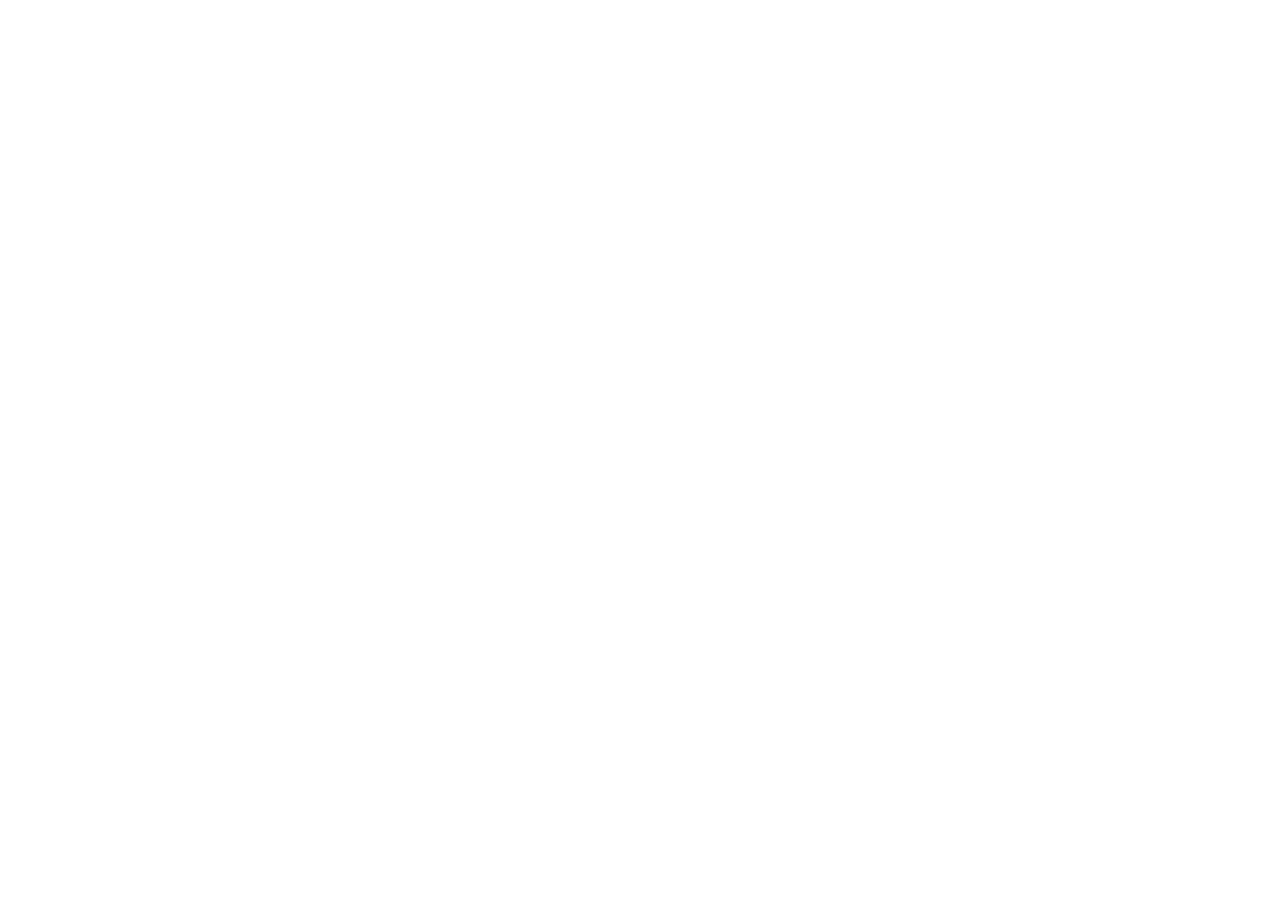
==== index.html @ 4b36a9f8 "Start_Project" ====
<!DOCTYPE html>
<html lang="ru">
<head>
    <meta charset="UTF-8">
    <meta name="SMALL-CAR-SHOP" content="CAR, SHOP">
    <title>SMALL CAR SHOP</title>
    <link rel="stylesheet" type="text/css" href="style.css">
    <link type="image/png" sizes="16x16" rel="icon" href="./assets/icons/icons8-car-16.png">
    <script src="index.js"></script>
</head>

<body>
    
</body>
</html>
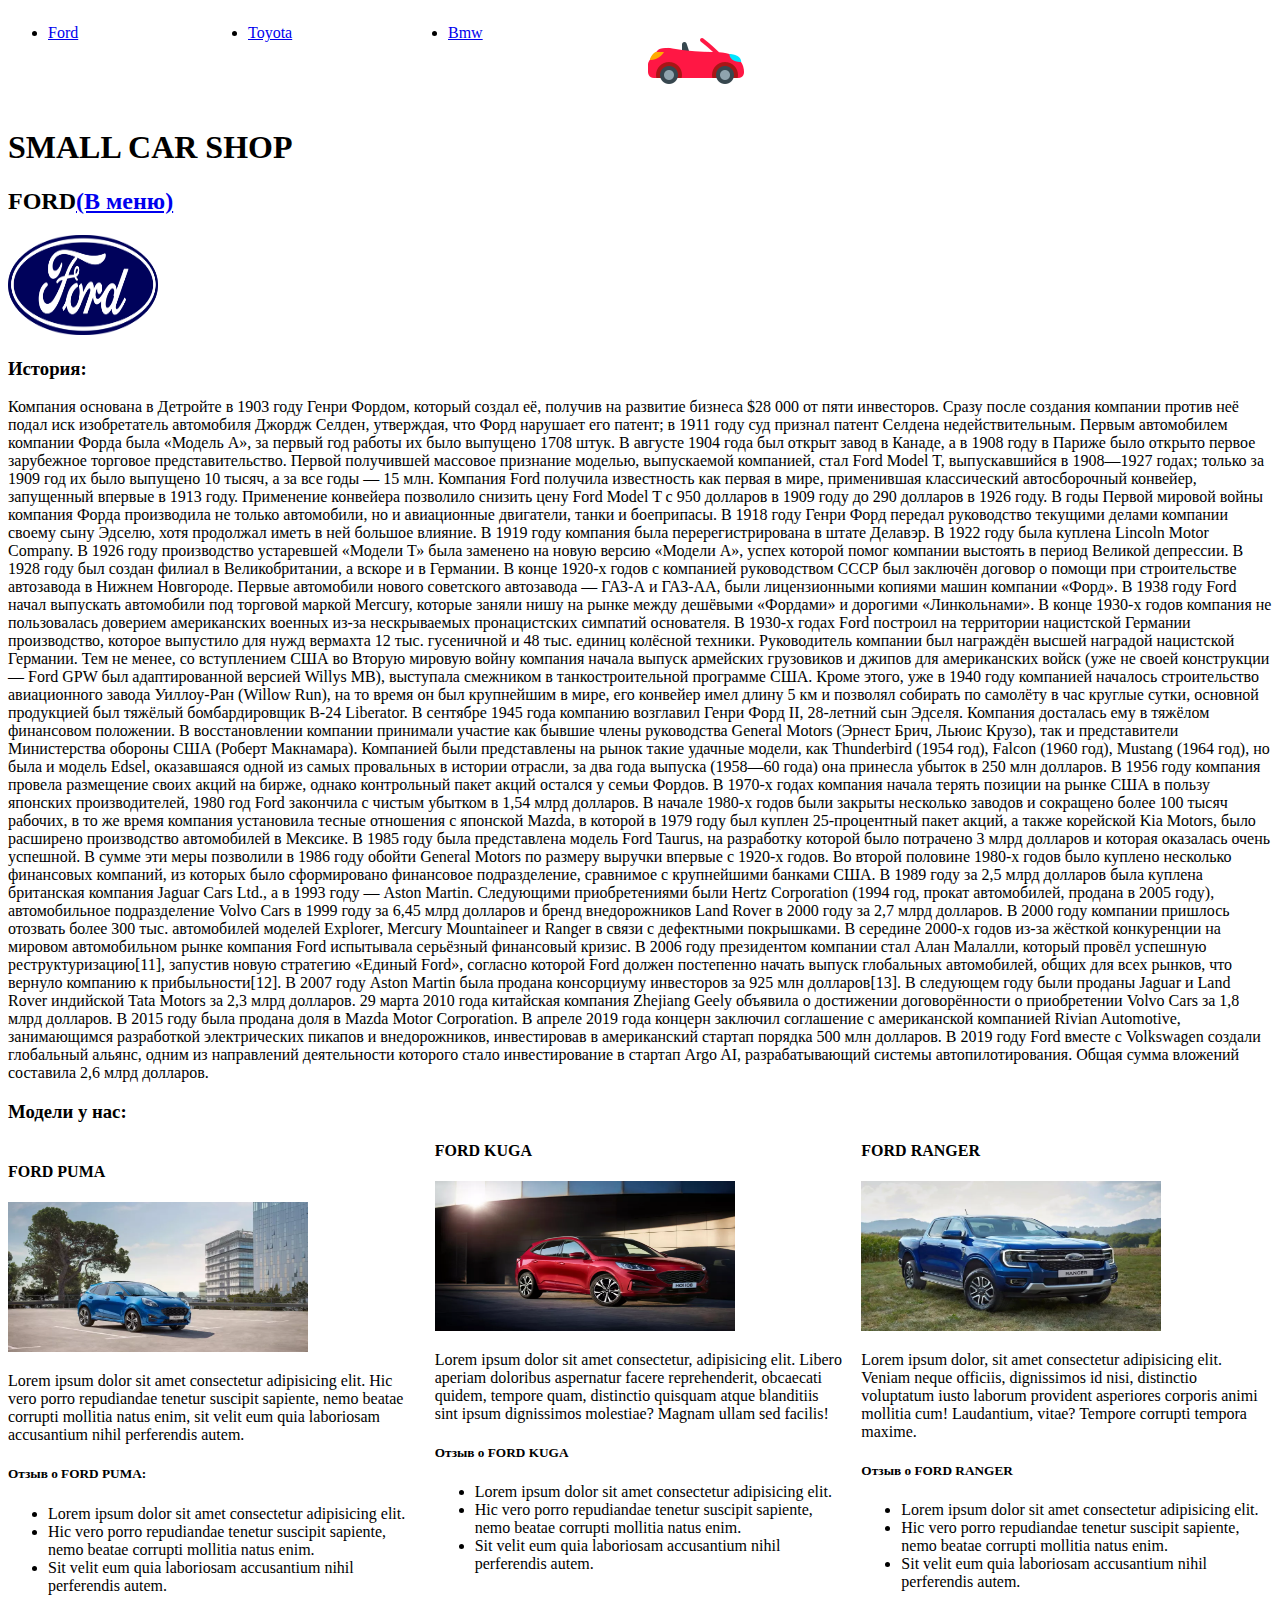
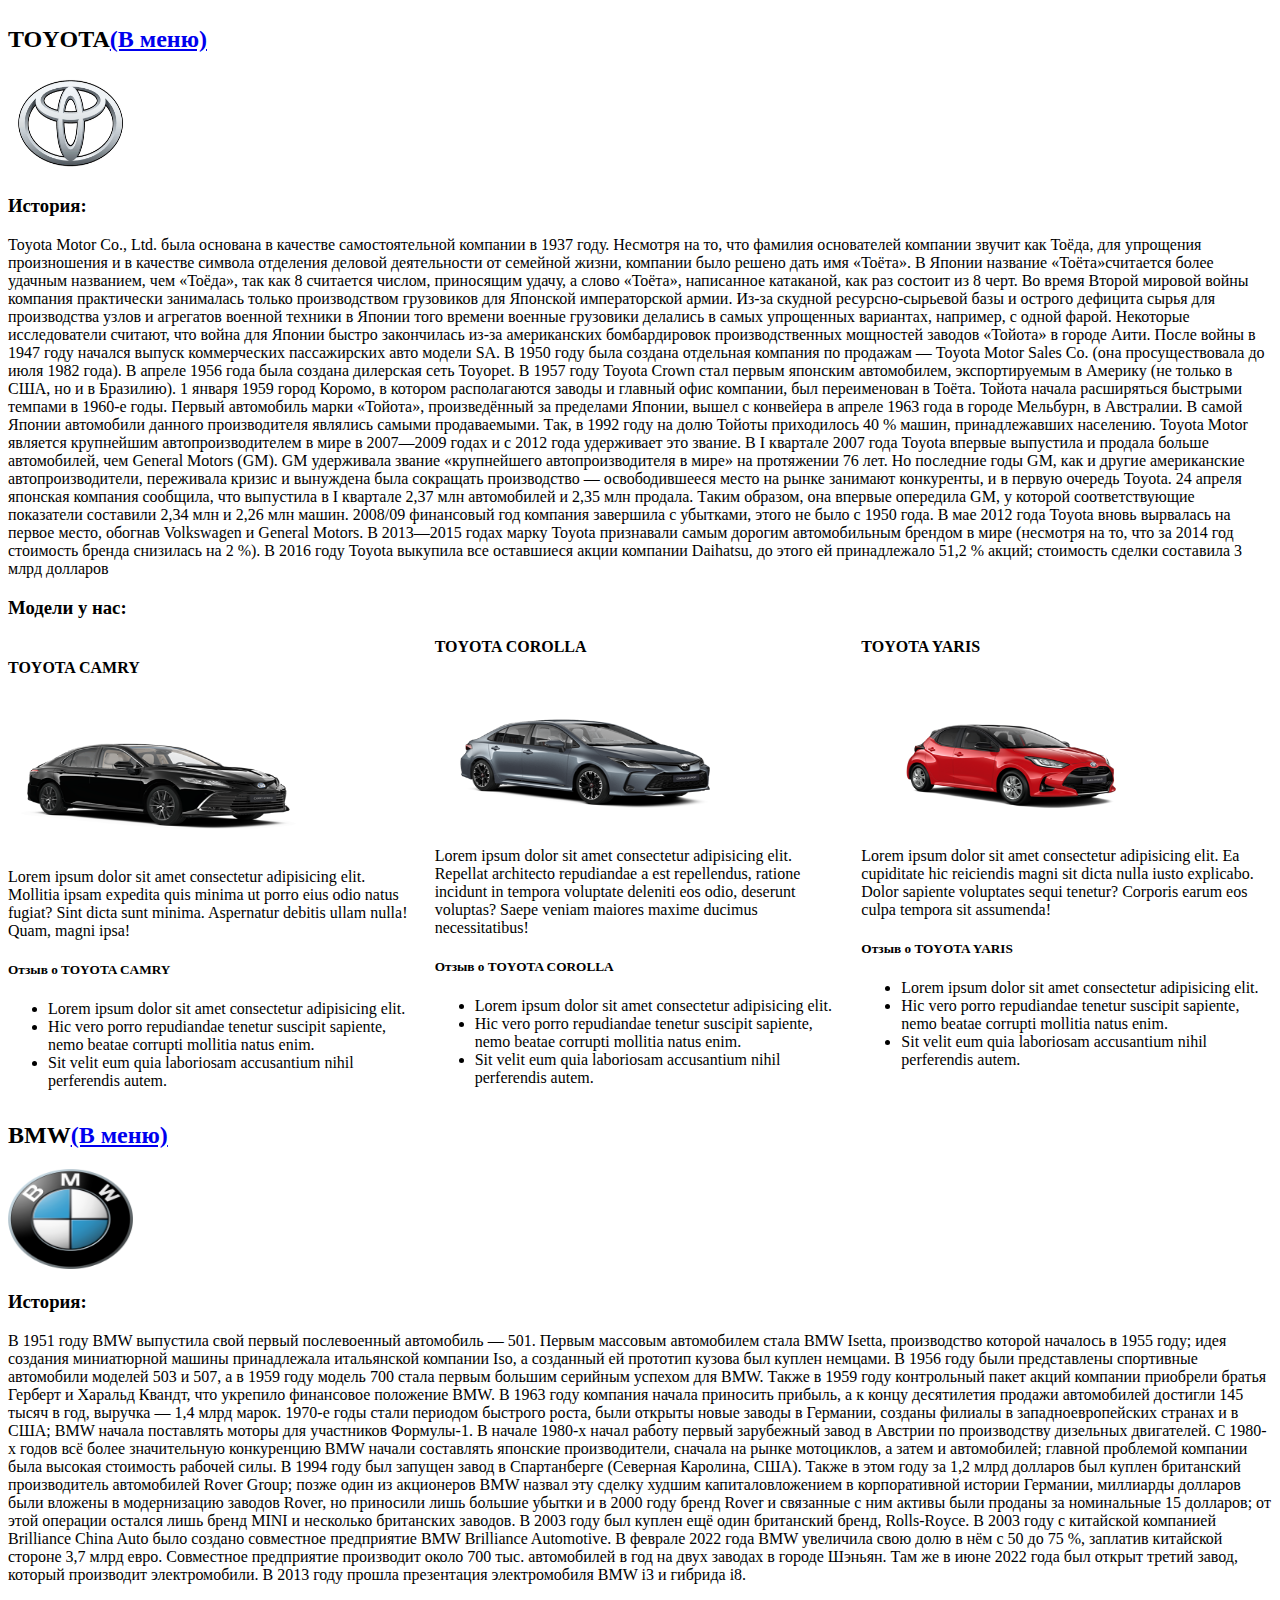
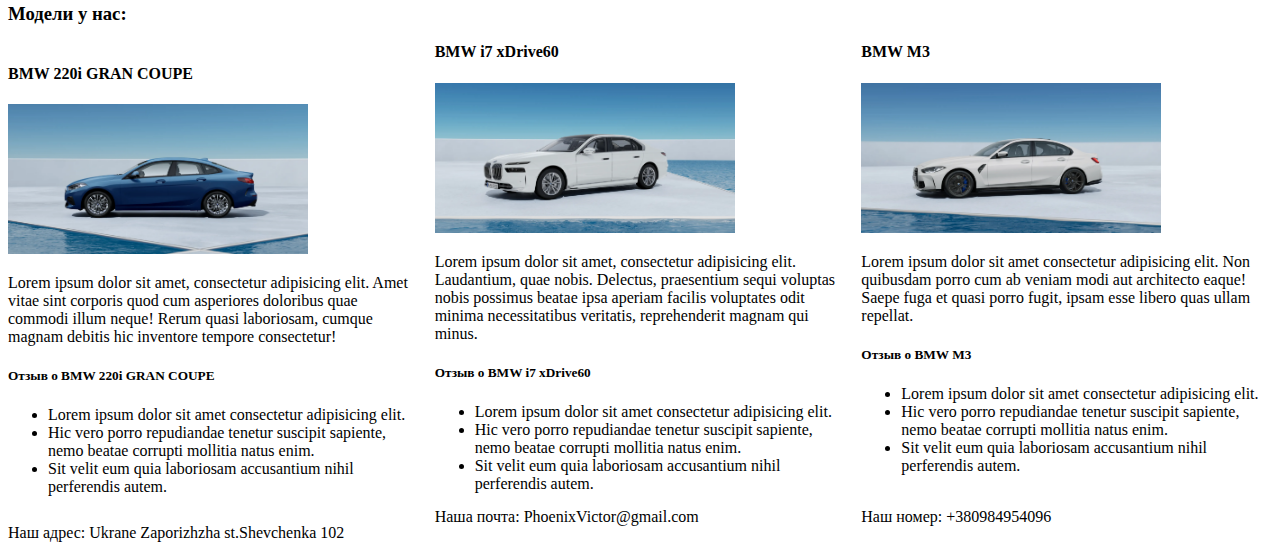
==== commit 1025a14d: "HTML main build" ====
--- a/index.html
+++ b/index.html
@@ -11,5 +11,231 @@
 
 <body>
     
+    <header class="Header">
+        <menu id="menu" class="Menu">
+            <li><a href="#h2_Ford">Ford</a></li>
+            <li><a href="#h2_Toyota">Toyota</a></li>
+            <li><a href="#h2_Bmw">Bmw</a></li>
+        </menu>
+        <aside><img src="./assets/images/icons8-car-96.png" alt="red car"></aside>
+    </header>
+
+    <main>
+        <h1>SMALL CAR SHOP</h1>
+        <article>
+            <h2 id="h2_Ford">FORD<a href="#menu">(В меню)</a></h2>
+            <div>
+                <img src="./assets/images/ford.png" alt="logo Ford"
+                width="150"
+                height="100">
+            </div>
+            <Section>
+                <h3 >История:</h3>
+                <p >Компания основана в Детройте в 1903 году Генри Фордом, который создал её, получив на развитие бизнеса $28 000 от пяти инвесторов. Сразу после создания компании против неё подал иск изобретатель автомобиля Джордж Селден, утверждая, что Форд нарушает его патент; в 1911 году суд признал патент Селдена недействительным. Первым автомобилем компании Форда была «Модель А», за первый год работы их было выпущено 1708 штук. В августе 1904 года был открыт завод в Канаде, а в 1908 году в Париже было открыто первое зарубежное торговое представительство. Первой получившей массовое признание моделью, выпускаемой компанией, стал Ford Model T, выпускавшийся в 1908—1927 годах; только за 1909 год их было выпущено 10 тысяч, а за все годы — 15 млн. Компания Ford получила известность как первая в мире, применившая классический автосборочный конвейер, запущенный впервые в 1913 году. Применение конвейера позволило снизить цену Ford Model T с 950 долларов в 1909 году до 290 долларов в 1926 году.
+                    В годы Первой мировой войны компания Форда производила не только автомобили, но и авиационные двигатели, танки и боеприпасы. В 1918 году Генри Форд передал руководство текущими делами компании своему сыну Эдселю, хотя продолжал иметь в ней большое влияние. В 1919 году компания была перерегистрирована в штате Делавэр. В 1922 году была куплена Lincoln Motor Company.
+                    В 1926 году производство устаревшей «Модели Т» была заменено на новую версию «Модели А», успех которой помог компании выстоять в период Великой депрессии. В 1928 году был создан филиал в Великобритании, а вскоре и в Германии. В конце 1920-х годов с компанией руководством СССР был заключён договор о помощи при строительстве автозавода в Нижнем Новгороде. Первые автомобили нового советского автозавода — ГАЗ-А и ГАЗ-АА, были лицензионными копиями машин компании «Форд». В 1938 году Ford начал выпускать автомобили под торговой маркой Mercury, которые заняли нишу на рынке между дешёвыми «Фордами» и дорогими «Линкольнами».
+                    В конце 1930-х годов компания не пользовалась доверием американских военных из-за нескрываемых пронацистских симпатий основателя. В 1930-х годах Ford построил на территории нацистской Германии производство, которое выпустило для нужд вермахта 12 тыс. гусеничной и 48 тыс. единиц колёсной техники. Руководитель компании был награждён высшей наградой нацистской Германии. Тем не менее, со вступлением США во Вторую мировую войну компания начала выпуск армейских грузовиков и джипов для американских войск (уже не своей конструкции — Ford GPW был адаптированной версией Willys MB), выступала смежником в танкостроительной программе США. Кроме этого, уже в 1940 году компанией началось строительство авиационного завода Уиллоу-Ран (Willow Run), на то время он был крупнейшим в мире, его конвейер имел длину 5 км и позволял собирать по самолёту в час круглые сутки, основной продукцией был тяжёлый бомбардировщик B-24 Liberator.
+                    
+                    В сентябре 1945 года компанию возглавил Генри Форд II, 28-летний сын Эдселя. Компания досталась ему в тяжёлом финансовом положении. В восстановлении компании принимали участие как бывшие члены руководства General Motors (Эрнест Брич, Льюис Крузо), так и представители Министерства обороны США (Роберт Макнамара). Компанией были представлены на рынок такие удачные модели, как Thunderbird (1954 год), Falcon (1960 год), Mustang (1964 год), но была и модель Edsel, оказавшаяся одной из самых провальных в истории отрасли, за два года выпуска (1958—60 года) она принесла убыток в 250 млн долларов. В 1956 году компания провела размещение своих акций на бирже, однако контрольный пакет акций остался у семьи Фордов.
+                    
+                    В 1970-х годах компания начала терять позиции на рынке США в пользу японских производителей, 1980 год Ford закончила с чистым убытком в 1,54 млрд долларов. В начале 1980-х годов были закрыты несколько заводов и сокращено более 100 тысяч рабочих, в то же время компания установила тесные отношения с японской Mazda, в которой в 1979 году был куплен 25-процентный пакет акций, а также корейской Kia Motors, было расширено производство автомобилей в Мексике. В 1985 году была представлена модель Ford Taurus, на разработку которой было потрачено 3 млрд долларов и которая оказалась очень успешной. В сумме эти меры позволили в 1986 году обойти General Motors по размеру выручки впервые с 1920-х годов. Во второй половине 1980-х годов было куплено несколько финансовых компаний, из которых было сформировано финансовое подразделение, сравнимое с крупнейшими банками США. В 1989 году за 2,5 млрд долларов была куплена британская компания Jaguar Cars Ltd., а в 1993 году — Aston Martin. Следующими приобретениями были Hertz Corporation (1994 год, прокат автомобилей, продана в 2005 году), автомобильное подразделение Volvo Cars в 1999 году за 6,45 млрд долларов и бренд внедорожников Land Rover в 2000 году за 2,7 млрд долларов.
+                    В 2000 году компании пришлось отозвать более 300 тыс. автомобилей моделей Explorer, Mercury Mountaineer и Ranger в связи с дефектными покрышками. В середине 2000-х годов из-за жёсткой конкуренции на мировом автомобильном рынке компания Ford испытывала серьёзный финансовый кризис. В 2006 году президентом компании стал Алан Малалли, который провёл успешную реструктуризацию[11], запустив новую стратегию «Единый Ford», согласно которой Ford должен постепенно начать выпуск глобальных автомобилей, общих для всех рынков, что вернуло компанию к прибыльности[12]. В 2007 году Aston Martin была продана консорциуму инвесторов за 925 млн долларов[13]. В следующем году были проданы Jaguar и Land Rover индийской Tata Motors за 2,3 млрд долларов. 29 марта 2010 года китайская компания Zhejiang Geely объявила о достижении договорённости о приобретении Volvo Cars за 1,8 млрд долларов. В 2015 году была продана доля в Mazda Motor Corporation.
+                    В апреле 2019 года концерн заключил соглашение с американской компанией Rivian Automotive, занимающимся разработкой электрических пикапов и внедорожников, инвестировав в американский стартап порядка 500 млн долларов.
+                    В 2019 году Ford вместе с Volkswagen создали глобальный альянс, одним из направлений деятельности которого стало инвестирование в стартап Argo AI, разрабатывающий системы автопилотирования. Общая сумма вложений составила 2,6 млрд долларов.</p>
+            </Section>
+            <Section>
+                <h3>Модели у нас:</h3>
+                <div class="Models">
+                    <div class="Model">
+                        <h4>FORD PUMA</h4>
+                        <div>
+                            <img src="./assets/images/FORD_PUMA.jpeg" alt="Ford Puma"
+                            width="300"
+                            height="150">
+                        </div>
+                        <P>Lorem ipsum dolor sit amet consectetur adipisicing elit. Hic vero porro repudiandae tenetur suscipit sapiente, nemo beatae corrupti mollitia natus enim, sit velit eum quia laboriosam accusantium nihil perferendis autem.</P>
+                        <h5>Отзыв о FORD PUMA:</h5>
+                        <Ul class="review">
+                            <li>Lorem ipsum dolor sit amet consectetur adipisicing elit. </li>
+                            <li>Hic vero porro repudiandae tenetur suscipit sapiente, nemo beatae corrupti mollitia natus enim. </li>
+                            <li>Sit velit eum quia laboriosam accusantium nihil perferendis autem.</li>
+                        </Ul>
+                    </div>
+                    <div class="Model">
+                        <h4>FORD KUGA</h4>
+                        <div>
+                            <img src="./assets/images/FORD_KUGA.jpeg" alt="Ford Kuga"
+                            width="300"
+                            height="150">
+                        </div>
+                        <P>Lorem ipsum dolor sit amet consectetur, adipisicing elit. Libero aperiam doloribus aspernatur facere reprehenderit, obcaecati quidem, tempore quam, distinctio quisquam atque blanditiis sint ipsum dignissimos molestiae? Magnam ullam sed facilis!</P>
+                        <h5>Отзыв о FORD KUGA</h5>
+                        <Ul class="review">
+                            <li>Lorem ipsum dolor sit amet consectetur adipisicing elit. </li>
+                            <li>Hic vero porro repudiandae tenetur suscipit sapiente, nemo beatae corrupti mollitia natus enim. </li>
+                            <li>Sit velit eum quia laboriosam accusantium nihil perferendis autem.</li>
+                        </Ul>
+                    </div>
+                    <div class="Model">
+                        <h4>FORD RANGER</h4>
+                        <div>
+                            <img src="./assets/images/FORD_RANGER.jpeg" alt="Ford Ranger"
+                            width="300"
+                            height="150">
+                        </div>
+                        <P>Lorem ipsum dolor, sit amet consectetur adipisicing elit. Veniam neque officiis, dignissimos id nisi, distinctio voluptatum iusto laborum provident asperiores corporis animi mollitia cum! Laudantium, vitae? Tempore corrupti tempora maxime.</P>
+                        <h5>Отзыв о FORD RANGER</h5>
+                        <Ul class="review">
+                            <li>Lorem ipsum dolor sit amet consectetur adipisicing elit. </li>
+                            <li>Hic vero porro repudiandae tenetur suscipit sapiente, nemo beatae corrupti mollitia natus enim. </li>
+                            <li>Sit velit eum quia laboriosam accusantium nihil perferendis autem.</li>
+                        </Ul>
+                    </div>
+                </div>
+            </Section>
+        </article>
+        <article>
+            <h2 id="h2_Toyota">TOYOTA<a href="#menu">(В меню)</a></h2>
+            <div>
+                <img src="./assets/images/toyota.jpg" alt="logo Toyota"
+                width="125"
+                height="100">
+            </div>
+            <Section>
+                <h3>История:</h3>
+                <p>Toyota Motor Co., Ltd. была основана в качестве самостоятельной компании в 1937 году. Несмотря на то, что фамилия основателей компании звучит как Тоёда, для упрощения произношения и в качестве символа отделения деловой деятельности от семейной жизни, компании было решено дать имя «Тоёта». В Японии название «Тоёта»считается более удачным названием, чем «Тоёда», так как 8 считается числом, приносящим удачу, а слово «Тоёта», написанное катаканой, как раз состоит из 8 черт.
+                    Во время Второй мировой войны компания практически занималась только производством грузовиков для Японской императорской армии. Из-за скудной ресурсно-сырьевой базы и острого дефицита сырья для производства узлов и агрегатов военной техники в Японии того времени военные грузовики делались в самых упрощенных вариантах, например, с одной фарой. Некоторые исследователи считают, что война для Японии быстро закончилась из-за американских бомбардировок производственных мощностей заводов «Тойота» в городе Аити.
+                    После войны в 1947 году начался выпуск коммерческих пассажирских авто модели SA. В 1950 году была создана отдельная компания по продажам — Toyota Motor Sales Co. (она просуществовала до июля 1982 года). В апреле 1956 года была создана дилерская сеть Toyopet. В 1957 году Toyota Crown стал первым японским автомобилем, экспортируемым в Америку (не только в США, но и в Бразилию). 1 января 1959 город Коромо, в котором располагаются заводы и главный офис компании, был переименован в Тоёта.
+                    Тойота начала расширяться быстрыми темпами в 1960-е годы. Первый автомобиль марки «Тойота», произведённый за пределами Японии, вышел с конвейера в апреле 1963 года в городе Мельбурн, в Австралии.
+                    В самой Японии автомобили данного производителя являлись самыми продаваемыми. Так, в 1992 году на долю Тойоты приходилось 40 % машин, принадлежавших населению.
+                    Toyota Motor является крупнейшим автопроизводителем в мире в 2007—2009 годах и с 2012 года удерживает это звание.
+                    В I квартале 2007 года Toyota впервые выпустила и продала больше автомобилей, чем General Motors (GM). GM удерживала звание «крупнейшего автопроизводителя в мире» на протяжении 76 лет. Но последние годы GM, как и другие американские автопроизводители, переживала кризис и вынуждена была сокращать производство — освободившееся место на рынке занимают конкуренты, и в первую очередь Toyota. 24 апреля японская компания сообщила, что выпустила в I квартале 2,37 млн автомобилей и 2,35 млн продала. Таким образом, она впервые опередила GM, у которой соответствующие показатели составили 2,34 млн и 2,26 млн машин.
+                    2008/09 финансовый год компания завершила с убытками, этого не было с 1950 года.
+                    В мае 2012 года Toyota вновь вырвалась на первое место, обогнав Volkswagen и General Motors.
+                    В 2013—2015 годах марку Toyota признавали самым дорогим автомобильным брендом в мире (несмотря на то, что за 2014 год стоимость бренда снизилась на 2 %).
+                    В 2016 году Toyota выкупила все оставшиеся акции компании Daihatsu, до этого ей принадлежало 51,2 % акций; стоимость сделки составила 3 млрд долларов</p>
+            </Section>
+            <Section>
+                <h3>Модели у нас:</h3>
+                <div class="Models">
+                    <div class="Model">
+                        <h4>TOYOTA CAMRY</h4>
+                        <div>
+                            <img src="./assets/images/TOYOTA_CAMRY.png" alt="TOYOTA CAMRY"
+                            width="300"
+                            height="150">
+                        </div>
+                        <P>Lorem ipsum dolor sit amet consectetur adipisicing elit. Mollitia ipsam expedita quis minima ut porro eius odio natus fugiat? Sint dicta sunt minima. Aspernatur debitis ullam nulla! Quam, magni ipsa!</P>
+                        <h5>Отзыв о TOYOTA CAMRY</h5>
+                        <Ul class="review">
+                            <li>Lorem ipsum dolor sit amet consectetur adipisicing elit. </li>
+                            <li>Hic vero porro repudiandae tenetur suscipit sapiente, nemo beatae corrupti mollitia natus enim. </li>
+                            <li>Sit velit eum quia laboriosam accusantium nihil perferendis autem.</li>
+                        </Ul>
+                    </div>
+                    <div class="Model">
+                        <h4>TOYOTA COROLLA</h4>
+                        <div>
+                            <img src="./assets/images/TOYOTA_COROLLA.png" alt="TOYOTA COROLLA"
+                            width="300"
+                            height="150">
+                        </div>
+                        <P>Lorem ipsum dolor sit amet consectetur adipisicing elit. Repellat architecto repudiandae a est repellendus, ratione incidunt in tempora voluptate deleniti eos odio, deserunt voluptas? Saepe veniam maiores maxime ducimus necessitatibus!</P>
+                        <h5>Отзыв о TOYOTA COROLLA</h5>
+                        <Ul class="review">
+                            <li>Lorem ipsum dolor sit amet consectetur adipisicing elit. </li>
+                            <li>Hic vero porro repudiandae tenetur suscipit sapiente, nemo beatae corrupti mollitia natus enim. </li>
+                            <li>Sit velit eum quia laboriosam accusantium nihil perferendis autem.</li>
+                        </Ul>
+                    </div>
+                    <div class="Model">
+                        <h4>TOYOTA YARIS</h4>
+                        <div>
+                            <img src="./assets/images/TOYOTA_YARIS.png" alt="TOYOTA YARIS"
+                            width="300"
+                            height="150">
+                        </div>
+                        <P>Lorem ipsum dolor sit amet consectetur adipisicing elit. Ea cupiditate hic reiciendis magni sit dicta nulla iusto explicabo. Dolor sapiente voluptates sequi tenetur? Corporis earum eos culpa tempora sit assumenda!</P>
+                        <h5>Отзыв о TOYOTA YARIS</h5>
+                        <Ul class="review">
+                            <li>Lorem ipsum dolor sit amet consectetur adipisicing elit. </li>
+                            <li>Hic vero porro repudiandae tenetur suscipit sapiente, nemo beatae corrupti mollitia natus enim. </li>
+                            <li>Sit velit eum quia laboriosam accusantium nihil perferendis autem.</li>
+                        </Ul>
+                    </div>
+                </div>
+            </Section>
+        </article>
+        <article>
+            <h2 id="h2_Bmw">BMW<a href="#menu">(В меню)</a></h2>
+            <div>
+                <img src="./assets/images/bmw.png" alt="logo Bmw"
+                width="125"
+                height="100">
+            </div>
+            <Section>
+                <h3>История:</h3>
+                <p>В 1951 году BMW выпустила свой первый послевоенный автомобиль — 501. Первым массовым автомобилем стала BMW Isetta, производство которой началось в 1955 году; идея создания миниатюрной машины принадлежала итальянской компании Iso, а созданный ей прототип кузова был куплен немцами. В 1956 году были представлены спортивные автомобили моделей 503 и 507, а в 1959 году модель 700 стала первым большим серийным успехом для BMW. Также в 1959 году контрольный пакет акций компании приобрели братья Герберт и Харальд Квандт, что укрепило финансовое положение BMW. В 1963 году компания начала приносить прибыль, а к концу десятилетия продажи автомобилей достигли 145 тысяч в год, выручка — 1,4 млрд марок.
+                    1970-е годы стали периодом быстрого роста, были открыты новые заводы в Германии, созданы филиалы в западноевропейских странах и в США; BMW начала поставлять моторы для участников Формулы-1. В начале 1980-х начал работу первый зарубежный завод в Австрии по производству дизельных двигателей. С 1980-х годов всё более значительную конкуренцию BMW начали составлять японские производители, сначала на рынке мотоциклов, а затем и автомобилей; главной проблемой компании была высокая стоимость рабочей силы. В 1994 году был запущен завод в Спартанберге (Северная Каролина, США). Также в этом году за 1,2 млрд долларов был куплен британский производитель автомобилей Rover Group; позже один из акционеров BMW назвал эту сделку худшим капиталовложением в корпоративной истории Германии, миллиарды долларов были вложены в модернизацию заводов Rover, но приносили лишь большие убытки и в 2000 году бренд Rover и связанные с ним активы были проданы за номинальные 15 долларов; от этой операции остался лишь бренд MINI и несколько британских заводов. В 2003 году был куплен ещё один британский бренд, Rolls­-Royce.
+                    В 2003 году с китайской компанией Brilliance China Auto было создано совместное предприятие BMW Brilliance Automotive. В феврале 2022 года BMW увеличила свою долю в нём с 50 до 75 %, заплатив китайской стороне 3,7 млрд евро. Совместное предприятие производит около 700 тыс. автомобилей в год на двух заводах в городе Шэньян. Там же в июне 2022 года был открыт третий завод, который производит электромобили.
+                    В 2013 году прошла презентация электромобиля BMW i3 и гибрида i8.</p>
+            </Section>
+            <Section>
+                <h3>Модели у нас:</h3>
+                <div class="Models">
+                    <div class="Model">
+                        <h4>BMW 220i GRAN COUPE</h4>
+                        <div>
+                            <img src="./assets/images/BMW_220i_GRAN_COUPE.png" alt="BMW 220i GRAN COUPE"
+                            width="300"
+                            height="150">
+                        </div>
+                        <P>Lorem ipsum dolor sit amet, consectetur adipisicing elit. Amet vitae sint corporis quod cum asperiores doloribus quae commodi illum neque! Rerum quasi laboriosam, cumque magnam debitis hic inventore tempore consectetur!</P>
+                        <h5>Отзыв о BMW 220i GRAN COUPE</h5>
+                        <Ul class="review">
+                            <li>Lorem ipsum dolor sit amet consectetur adipisicing elit. </li>
+                            <li>Hic vero porro repudiandae tenetur suscipit sapiente, nemo beatae corrupti mollitia natus enim. </li>
+                            <li>Sit velit eum quia laboriosam accusantium nihil perferendis autem.</li>
+                        </Ul>
+                    </div>
+                    <div class="Model">
+                        <h4>BMW i7 xDrive60</h4>
+                        <div>
+                            <img src="./assets/images/BMW_i7_xDrive60.png" alt="BMW i7 xDrive60"
+                            width="300"
+                            height="150">
+                        </div>
+                        <P>Lorem ipsum dolor sit amet, consectetur adipisicing elit. Laudantium, quae nobis. Delectus, praesentium sequi voluptas nobis possimus beatae ipsa aperiam facilis voluptates odit minima necessitatibus veritatis, reprehenderit magnam qui minus.</P>
+                        <h5>Отзыв о BMW i7 xDrive60</h5>
+                        <Ul class="review">
+                            <li>Lorem ipsum dolor sit amet consectetur adipisicing elit. </li>
+                            <li>Hic vero porro repudiandae tenetur suscipit sapiente, nemo beatae corrupti mollitia natus enim. </li>
+                            <li>Sit velit eum quia laboriosam accusantium nihil perferendis autem.</li>
+                        </Ul>
+                    </div>
+                    <div class="Model">
+                        <h4>BMW M3</h4>
+                        <div>
+                            <img src="./assets/images/BMW_M3.png" alt="BMW M3"
+                            width="300"
+                            height="150">
+                        </div>
+                        <P>Lorem ipsum dolor sit amet consectetur adipisicing elit. Non quibusdam porro cum ab veniam modi aut architecto eaque! Saepe fuga et quasi porro fugit, ipsam esse libero quas ullam repellat.</P>
+                        <h5>Отзыв о BMW M3</h5>
+                        <Ul class="review">
+                            <li>Lorem ipsum dolor sit amet consectetur adipisicing elit. </li>
+                            <li>Hic vero porro repudiandae tenetur suscipit sapiente, nemo beatae corrupti mollitia natus enim. </li>
+                            <li>Sit velit eum quia laboriosam accusantium nihil perferendis autem.</li>
+                        </Ul>
+                    </div>
+                </div>
+            </Section> 
+        </article>
+    </main>
+    <footer class="Footer">
+        <p>Наш адрес: Ukrane Zaporizhzha st.Shevchenka 102</p>
+        <p>Наша почта: PhoenixVictor@gmail.com</p>
+        <p>Наш номер: +380984954096</p>
+    </footer>
 </body>
 </html>--- a/style.css
+++ b/style.css
@@ -0,0 +1,16 @@
+.Header{
+    column-count: 2;
+    
+}
+.Menu{
+    column-count: 3;
+}
+.Model{
+    break-inside: avoid;
+}
+.Models{
+    column-count: 3;
+}
+.Footer{
+    column-count: 3;
+}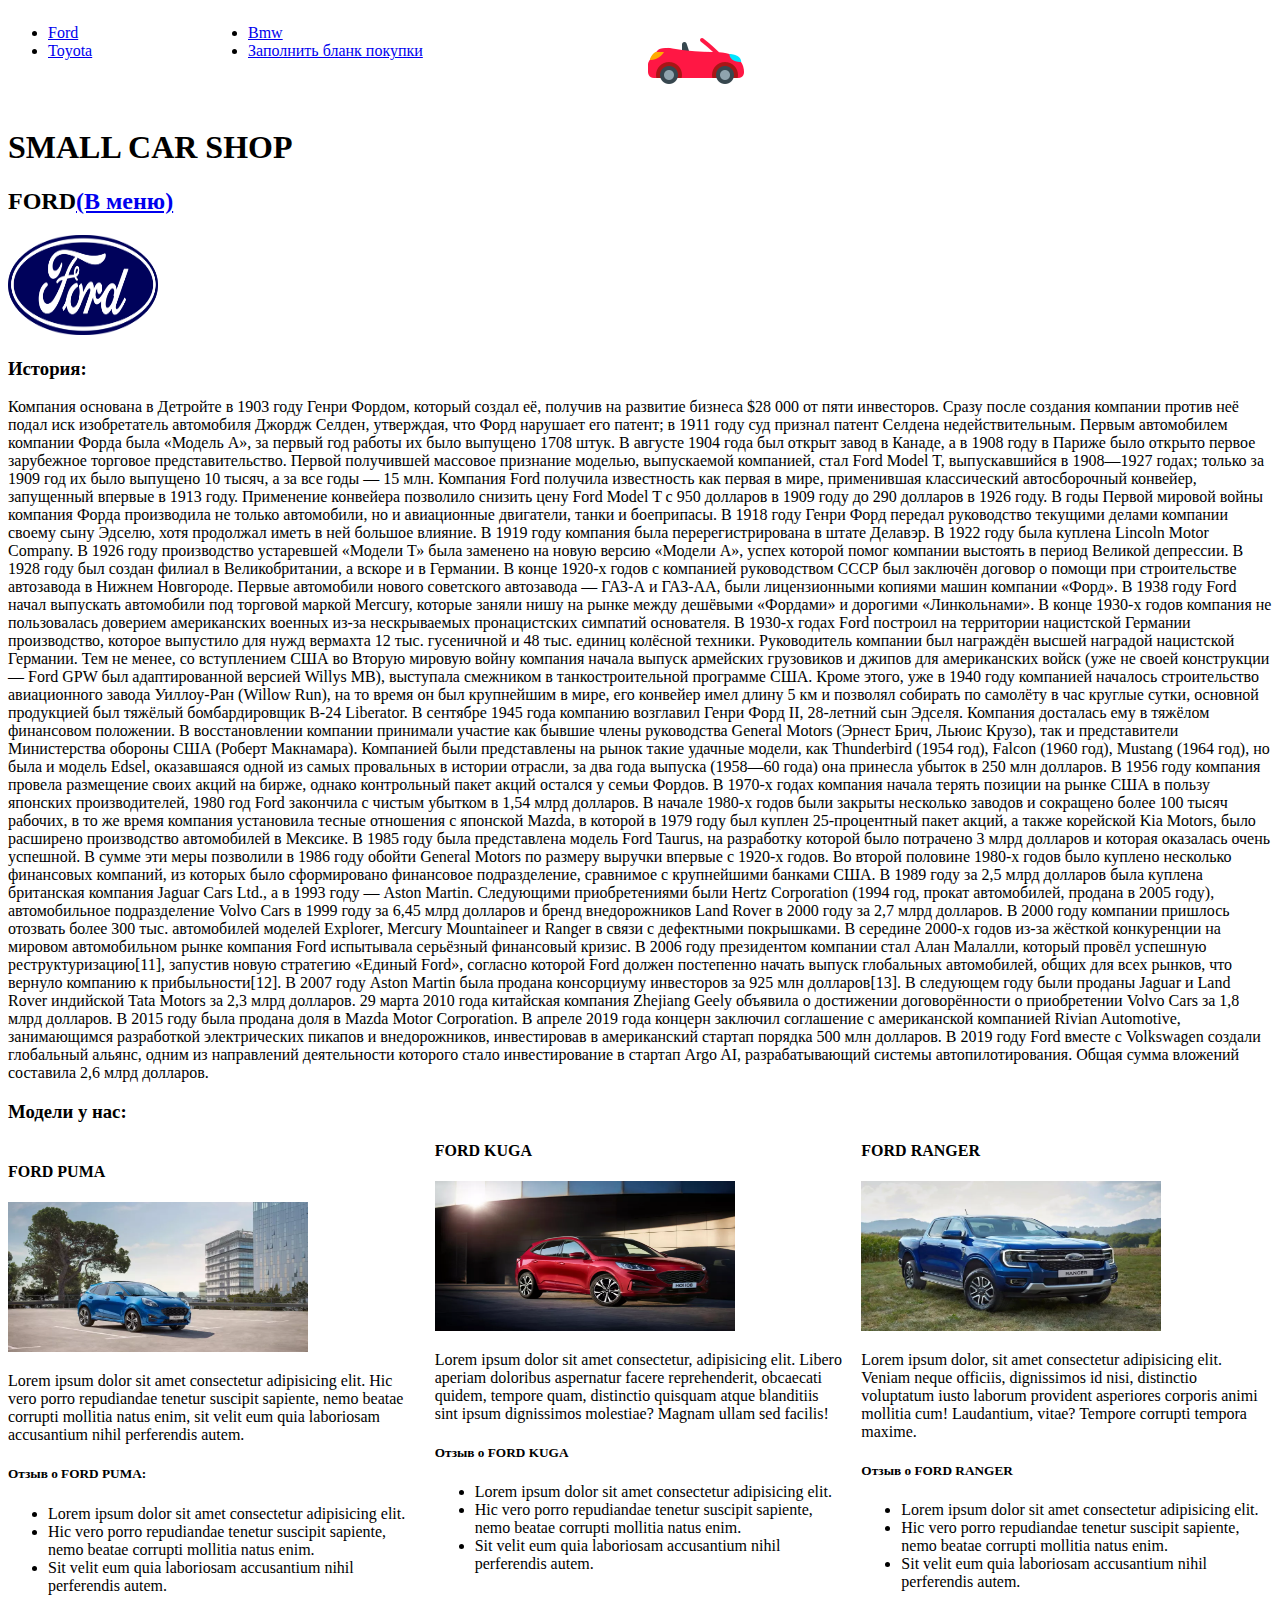
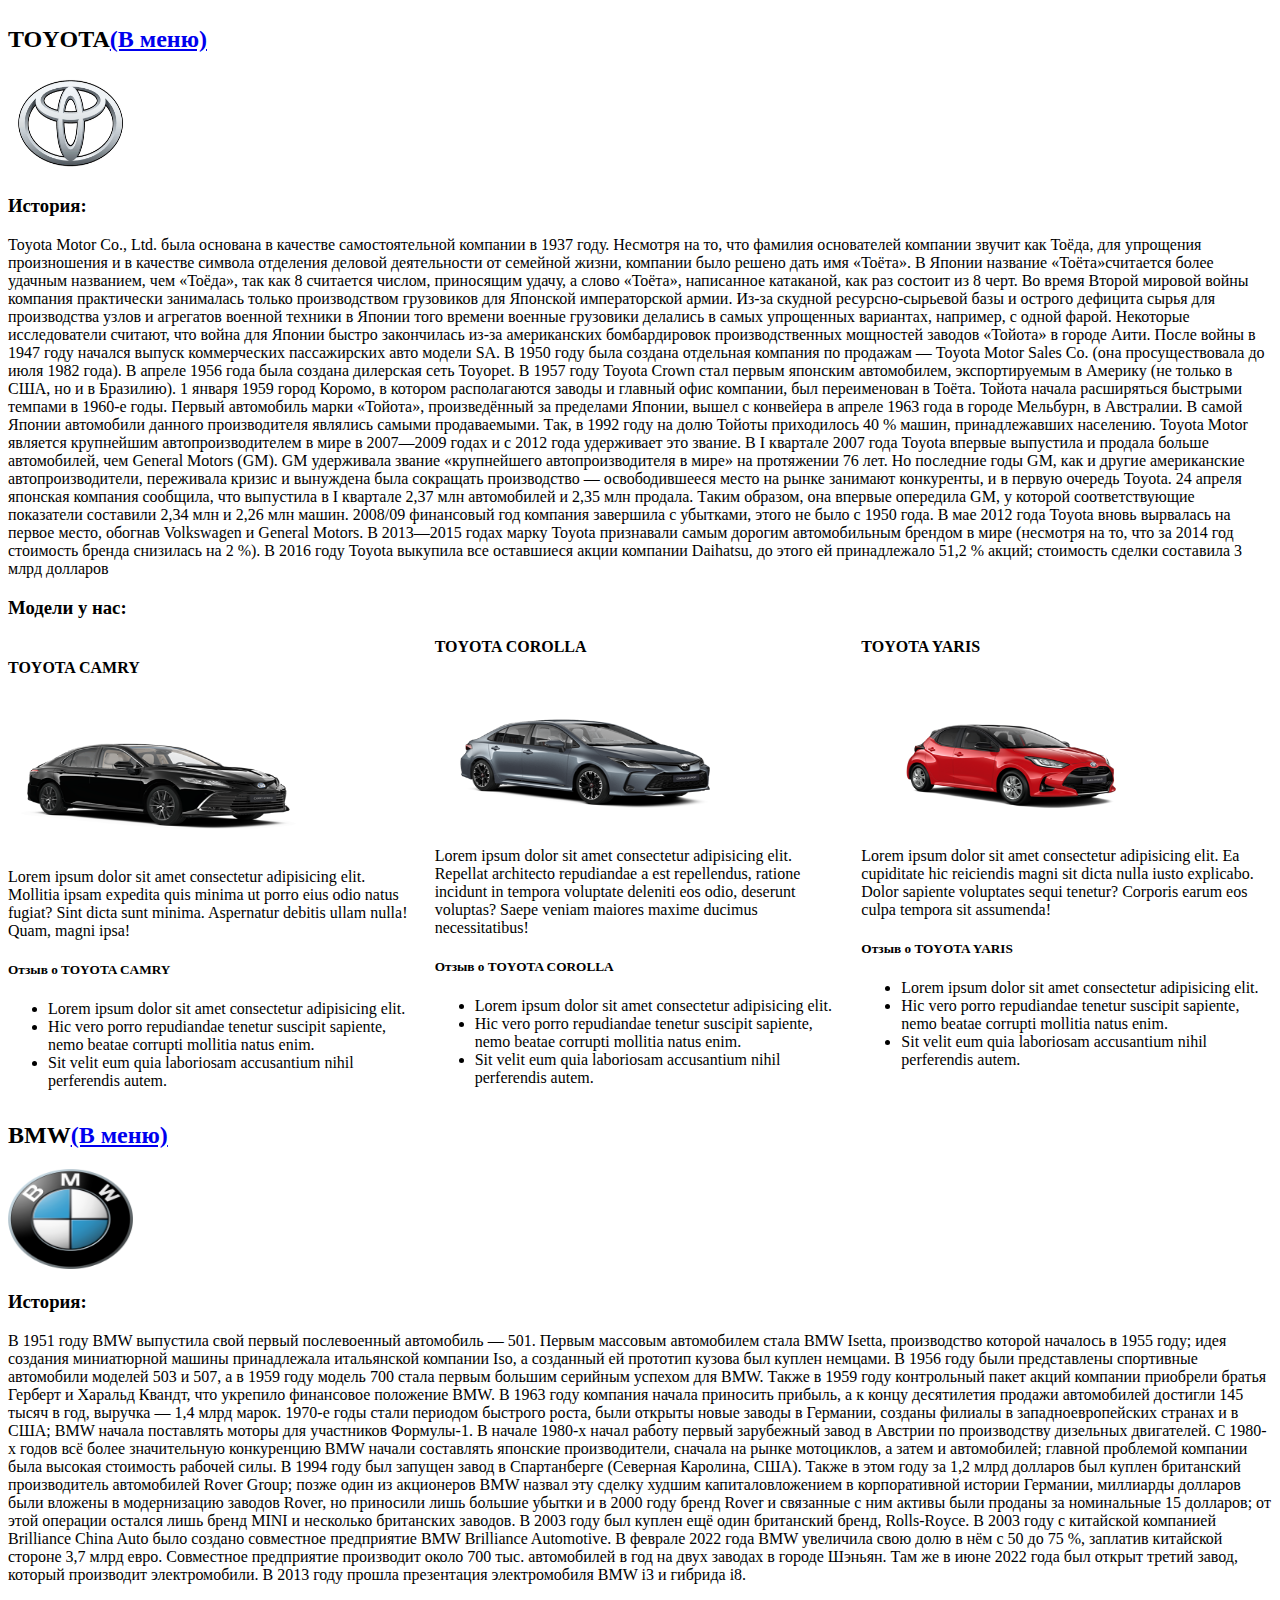
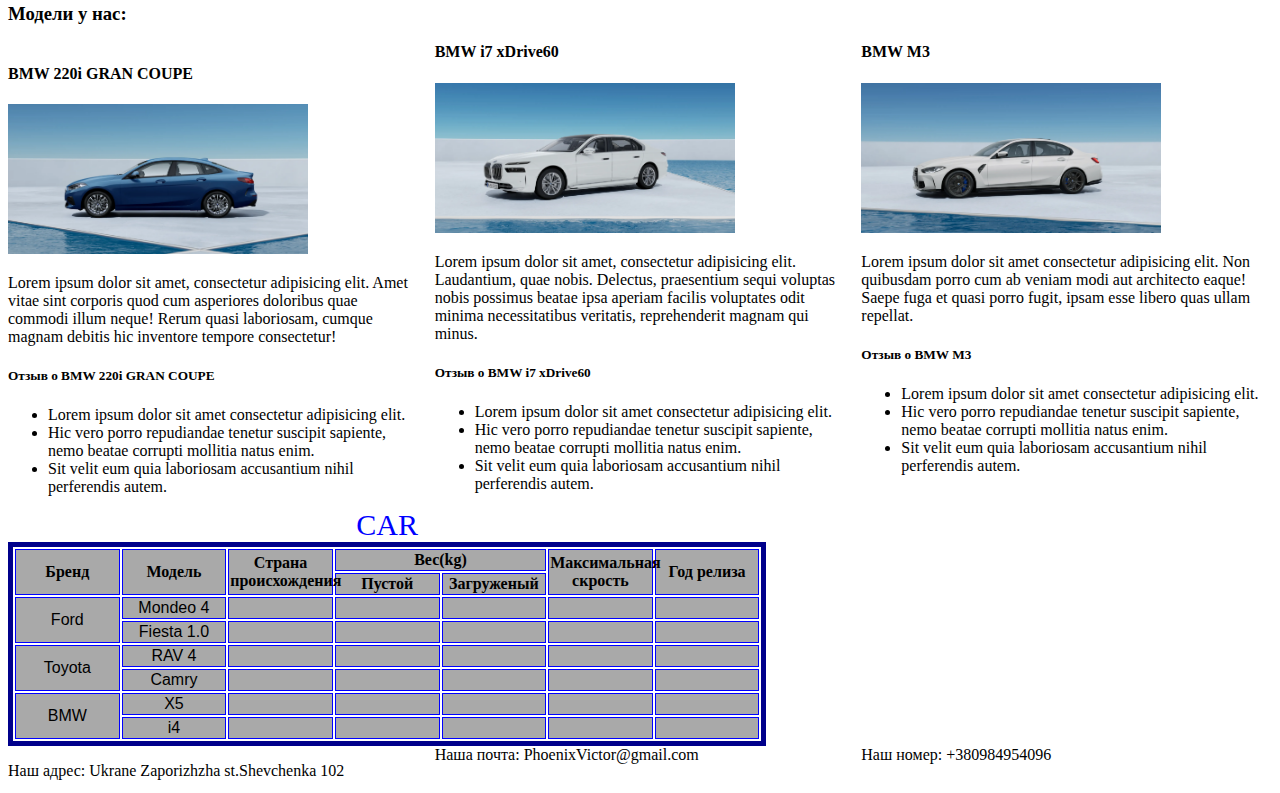
==== commit 53032f00: "Add Form" ====
--- a/index.html
+++ b/index.html
@@ -4,20 +4,21 @@
     <meta charset="UTF-8">
     <meta name="SMALL-CAR-SHOP" content="CAR, SHOP">
     <title>SMALL CAR SHOP</title>
-    <link rel="stylesheet" type="text/css" href="style.css">
+    <link rel="stylesheet" type="text/css" href="./assets/css/style.css">
     <link type="image/png" sizes="16x16" rel="icon" href="./assets/icons/icons8-car-16.png">
-    <script src="index.js"></script>
 </head>
 
 <body>
     
-    <header class="Header">
-        <menu id="menu" class="Menu">
+    <header class="header">
+        <ul id="menu" class="menu">
             <li><a href="#h2_Ford">Ford</a></li>
             <li><a href="#h2_Toyota">Toyota</a></li>
             <li><a href="#h2_Bmw">Bmw</a></li>
-        </menu>
-        <aside><img src="./assets/images/icons8-car-96.png" alt="red car"></aside>
+            
+            <li><a href="form.html">Заполнить бланк покупки</a></li>
+        </ul>
+        <div><img src="./assets/images/icons8-car-96.png" alt="red car"></div>
     </header>
 
     <main>
@@ -29,7 +30,7 @@
                 width="150"
                 height="100">
             </div>
-            <Section>
+            <section>
                 <h3 >История:</h3>
                 <p >Компания основана в Детройте в 1903 году Генри Фордом, который создал её, получив на развитие бизнеса $28 000 от пяти инвесторов. Сразу после создания компании против неё подал иск изобретатель автомобиля Джордж Селден, утверждая, что Форд нарушает его патент; в 1911 году суд признал патент Селдена недействительным. Первым автомобилем компании Форда была «Модель А», за первый год работы их было выпущено 1708 штук. В августе 1904 года был открыт завод в Канаде, а в 1908 году в Париже было открыто первое зарубежное торговое представительство. Первой получившей массовое признание моделью, выпускаемой компанией, стал Ford Model T, выпускавшийся в 1908—1927 годах; только за 1909 год их было выпущено 10 тысяч, а за все годы — 15 млн. Компания Ford получила известность как первая в мире, применившая классический автосборочный конвейер, запущенный впервые в 1913 году. Применение конвейера позволило снизить цену Ford Model T с 950 долларов в 1909 году до 290 долларов в 1926 году.
                     В годы Первой мировой войны компания Форда производила не только автомобили, но и авиационные двигатели, танки и боеприпасы. В 1918 году Генри Форд передал руководство текущими делами компании своему сыну Эдселю, хотя продолжал иметь в ней большое влияние. В 1919 году компания была перерегистрирована в штате Делавэр. В 1922 году была куплена Lincoln Motor Company.
@@ -42,11 +43,11 @@
                     В 2000 году компании пришлось отозвать более 300 тыс. автомобилей моделей Explorer, Mercury Mountaineer и Ranger в связи с дефектными покрышками. В середине 2000-х годов из-за жёсткой конкуренции на мировом автомобильном рынке компания Ford испытывала серьёзный финансовый кризис. В 2006 году президентом компании стал Алан Малалли, который провёл успешную реструктуризацию[11], запустив новую стратегию «Единый Ford», согласно которой Ford должен постепенно начать выпуск глобальных автомобилей, общих для всех рынков, что вернуло компанию к прибыльности[12]. В 2007 году Aston Martin была продана консорциуму инвесторов за 925 млн долларов[13]. В следующем году были проданы Jaguar и Land Rover индийской Tata Motors за 2,3 млрд долларов. 29 марта 2010 года китайская компания Zhejiang Geely объявила о достижении договорённости о приобретении Volvo Cars за 1,8 млрд долларов. В 2015 году была продана доля в Mazda Motor Corporation.
                     В апреле 2019 года концерн заключил соглашение с американской компанией Rivian Automotive, занимающимся разработкой электрических пикапов и внедорожников, инвестировав в американский стартап порядка 500 млн долларов.
                     В 2019 году Ford вместе с Volkswagen создали глобальный альянс, одним из направлений деятельности которого стало инвестирование в стартап Argo AI, разрабатывающий системы автопилотирования. Общая сумма вложений составила 2,6 млрд долларов.</p>
-            </Section>
-            <Section>
+            </section>
+            <section>
                 <h3>Модели у нас:</h3>
-                <div class="Models">
-                    <div class="Model">
+                <div class="models">
+                    <div class="model">
                         <h4>FORD PUMA</h4>
                         <div>
                             <img src="./assets/images/FORD_PUMA.jpeg" alt="Ford Puma"
@@ -61,7 +62,7 @@
                             <li>Sit velit eum quia laboriosam accusantium nihil perferendis autem.</li>
                         </Ul>
                     </div>
-                    <div class="Model">
+                    <div class="model">
                         <h4>FORD KUGA</h4>
                         <div>
                             <img src="./assets/images/FORD_KUGA.jpeg" alt="Ford Kuga"
@@ -76,7 +77,7 @@
                             <li>Sit velit eum quia laboriosam accusantium nihil perferendis autem.</li>
                         </Ul>
                     </div>
-                    <div class="Model">
+                    <div class="model">
                         <h4>FORD RANGER</h4>
                         <div>
                             <img src="./assets/images/FORD_RANGER.jpeg" alt="Ford Ranger"
@@ -92,7 +93,7 @@
                         </Ul>
                     </div>
                 </div>
-            </Section>
+            </section>
         </article>
         <article>
             <h2 id="h2_Toyota">TOYOTA<a href="#menu">(В меню)</a></h2>
@@ -101,7 +102,7 @@
                 width="125"
                 height="100">
             </div>
-            <Section>
+            <section>
                 <h3>История:</h3>
                 <p>Toyota Motor Co., Ltd. была основана в качестве самостоятельной компании в 1937 году. Несмотря на то, что фамилия основателей компании звучит как Тоёда, для упрощения произношения и в качестве символа отделения деловой деятельности от семейной жизни, компании было решено дать имя «Тоёта». В Японии название «Тоёта»считается более удачным названием, чем «Тоёда», так как 8 считается числом, приносящим удачу, а слово «Тоёта», написанное катаканой, как раз состоит из 8 черт.
                     Во время Второй мировой войны компания практически занималась только производством грузовиков для Японской императорской армии. Из-за скудной ресурсно-сырьевой базы и острого дефицита сырья для производства узлов и агрегатов военной техники в Японии того времени военные грузовики делались в самых упрощенных вариантах, например, с одной фарой. Некоторые исследователи считают, что война для Японии быстро закончилась из-за американских бомбардировок производственных мощностей заводов «Тойота» в городе Аити.
@@ -114,11 +115,11 @@
                     В мае 2012 года Toyota вновь вырвалась на первое место, обогнав Volkswagen и General Motors.
                     В 2013—2015 годах марку Toyota признавали самым дорогим автомобильным брендом в мире (несмотря на то, что за 2014 год стоимость бренда снизилась на 2 %).
                     В 2016 году Toyota выкупила все оставшиеся акции компании Daihatsu, до этого ей принадлежало 51,2 % акций; стоимость сделки составила 3 млрд долларов</p>
-            </Section>
-            <Section>
+            </section>
+            <section>
                 <h3>Модели у нас:</h3>
-                <div class="Models">
-                    <div class="Model">
+                <div class="models">
+                    <div class="model">
                         <h4>TOYOTA CAMRY</h4>
                         <div>
                             <img src="./assets/images/TOYOTA_CAMRY.png" alt="TOYOTA CAMRY"
@@ -133,7 +134,7 @@
                             <li>Sit velit eum quia laboriosam accusantium nihil perferendis autem.</li>
                         </Ul>
                     </div>
-                    <div class="Model">
+                    <div class="model">
                         <h4>TOYOTA COROLLA</h4>
                         <div>
                             <img src="./assets/images/TOYOTA_COROLLA.png" alt="TOYOTA COROLLA"
@@ -148,7 +149,7 @@
                             <li>Sit velit eum quia laboriosam accusantium nihil perferendis autem.</li>
                         </Ul>
                     </div>
-                    <div class="Model">
+                    <div class="model">
                         <h4>TOYOTA YARIS</h4>
                         <div>
                             <img src="./assets/images/TOYOTA_YARIS.png" alt="TOYOTA YARIS"
@@ -164,7 +165,7 @@
                         </Ul>
                     </div>
                 </div>
-            </Section>
+            </section>
         </article>
         <article>
             <h2 id="h2_Bmw">BMW<a href="#menu">(В меню)</a></h2>
@@ -173,17 +174,17 @@
                 width="125"
                 height="100">
             </div>
-            <Section>
+            <section>
                 <h3>История:</h3>
                 <p>В 1951 году BMW выпустила свой первый послевоенный автомобиль — 501. Первым массовым автомобилем стала BMW Isetta, производство которой началось в 1955 году; идея создания миниатюрной машины принадлежала итальянской компании Iso, а созданный ей прототип кузова был куплен немцами. В 1956 году были представлены спортивные автомобили моделей 503 и 507, а в 1959 году модель 700 стала первым большим серийным успехом для BMW. Также в 1959 году контрольный пакет акций компании приобрели братья Герберт и Харальд Квандт, что укрепило финансовое положение BMW. В 1963 году компания начала приносить прибыль, а к концу десятилетия продажи автомобилей достигли 145 тысяч в год, выручка — 1,4 млрд марок.
                     1970-е годы стали периодом быстрого роста, были открыты новые заводы в Германии, созданы филиалы в западноевропейских странах и в США; BMW начала поставлять моторы для участников Формулы-1. В начале 1980-х начал работу первый зарубежный завод в Австрии по производству дизельных двигателей. С 1980-х годов всё более значительную конкуренцию BMW начали составлять японские производители, сначала на рынке мотоциклов, а затем и автомобилей; главной проблемой компании была высокая стоимость рабочей силы. В 1994 году был запущен завод в Спартанберге (Северная Каролина, США). Также в этом году за 1,2 млрд долларов был куплен британский производитель автомобилей Rover Group; позже один из акционеров BMW назвал эту сделку худшим капиталовложением в корпоративной истории Германии, миллиарды долларов были вложены в модернизацию заводов Rover, но приносили лишь большие убытки и в 2000 году бренд Rover и связанные с ним активы были проданы за номинальные 15 долларов; от этой операции остался лишь бренд MINI и несколько британских заводов. В 2003 году был куплен ещё один британский бренд, Rolls­-Royce.
                     В 2003 году с китайской компанией Brilliance China Auto было создано совместное предприятие BMW Brilliance Automotive. В феврале 2022 года BMW увеличила свою долю в нём с 50 до 75 %, заплатив китайской стороне 3,7 млрд евро. Совместное предприятие производит около 700 тыс. автомобилей в год на двух заводах в городе Шэньян. Там же в июне 2022 года был открыт третий завод, который производит электромобили.
                     В 2013 году прошла презентация электромобиля BMW i3 и гибрида i8.</p>
-            </Section>
-            <Section>
+            </section>
+            <section>
                 <h3>Модели у нас:</h3>
-                <div class="Models">
-                    <div class="Model">
+                <div class="models">
+                    <div class="model">
                         <h4>BMW 220i GRAN COUPE</h4>
                         <div>
                             <img src="./assets/images/BMW_220i_GRAN_COUPE.png" alt="BMW 220i GRAN COUPE"
@@ -198,7 +199,7 @@
                             <li>Sit velit eum quia laboriosam accusantium nihil perferendis autem.</li>
                         </Ul>
                     </div>
-                    <div class="Model">
+                    <div class="model">
                         <h4>BMW i7 xDrive60</h4>
                         <div>
                             <img src="./assets/images/BMW_i7_xDrive60.png" alt="BMW i7 xDrive60"
@@ -213,7 +214,7 @@
                             <li>Sit velit eum quia laboriosam accusantium nihil perferendis autem.</li>
                         </Ul>
                     </div>
-                    <div class="Model">
+                    <div class="model">
                         <h4>BMW M3</h4>
                         <div>
                             <img src="./assets/images/BMW_M3.png" alt="BMW M3"
@@ -229,10 +230,85 @@
                         </Ul>
                     </div>
                 </div>
-            </Section> 
+            </section> 
         </article>
+        <!--TABLE CAR-->
+        <table>
+            <caption>CAR </caption>
+            <thead>
+                <tr>
+                    <th rowspan="2">Бренд</th>
+                    <th rowspan="2">Модель</th>
+                    <th rowspan="2">Страна происхождения</th>
+                    <th colspan="2">Вес(kg)</th>
+                    <th rowspan="2">Максимальная скрость</th>
+                    <th rowspan="2">Год релиза</th>
+                </tr>
+                <tr>
+                    <th>Пустой</th>
+                    <th>Загруженый</th>
+                </tr>
+            </thead>
+            <tbody>
+                <tr>
+                    <td rowspan="2">Ford</td>
+                    <td>Mondeo 4</td>
+                    <td></td>
+                    <td></td>
+                    <td></td>
+                    <td></td>
+                    <td></td>
+                </tr>
+                <tr>
+                    
+                    <td>Fiesta 1.0</td>
+                    <td></td>
+                    <td></td>
+                    <td></td>
+                    <td></td>
+                    <td></td>
+                </tr>
+                <tr>
+                    <td rowspan="2">Toyota</td>
+                    
+                    <td>RAV 4</td>
+                    <td></td>
+                    <td></td>
+                    <td></td>
+                    <td></td>
+                    <td></td>
+                </tr>
+                <tr>
+                    
+                    <td>Camry</td>
+                    <td></td>
+                    <td></td>
+                    <td></td>
+                    <td></td>
+                    <td></td>
+                </tr>
+                <tr>
+                    <td rowspan="2">BMW</td>
+                    <td>X5</td>
+                    <td></td>
+                    <td></td>
+                    <td></td>
+                    <td></td>
+                    <td></td>
+                </tr>
+                <tr>
+                    <td>i4</td>
+                    <td></td>
+                    <td></td>
+                    <td></td>
+                    <td></td>
+                    <td></td>
+                </tr>
+            </tbody>
+            <tfoot></tfoot>
+        </table>
     </main>
-    <footer class="Footer">
+    <footer class="footer">
         <p>Наш адрес: Ukrane Zaporizhzha st.Shevchenka 102</p>
         <p>Наша почта: PhoenixVictor@gmail.com</p>
         <p>Наш номер: +380984954096</p>
--- a/assets/css/style.css
+++ b/assets/css/style.css
@@ -0,0 +1,41 @@
+.header{
+    column-count: 2;
+    
+}
+.menu{
+    column-count: 3;
+}
+.model{
+    break-inside: avoid;
+}
+.models{
+    column-count: 3;
+}
+.footer{
+    column-count: 3;
+}
+/*TABLE*/
+table{
+    table-layout: fixed;
+    width: 60%;  
+    border: 5px solid darkblue;
+}
+
+caption{
+color: blue;
+font-size: 30px;
+font-family: 'Times New Roman', Times, serif;
+}
+
+
+th{
+    border: 1px solid blue;
+    background-color: darkgrey;
+   font-family: 'Times New Roman', Times, serif;
+}
+td{
+    border: 1px solid blue;
+    background-color: darkGray;
+    text-align: center;
+    font-family: Arial, Helvetica, sans-serif;
+}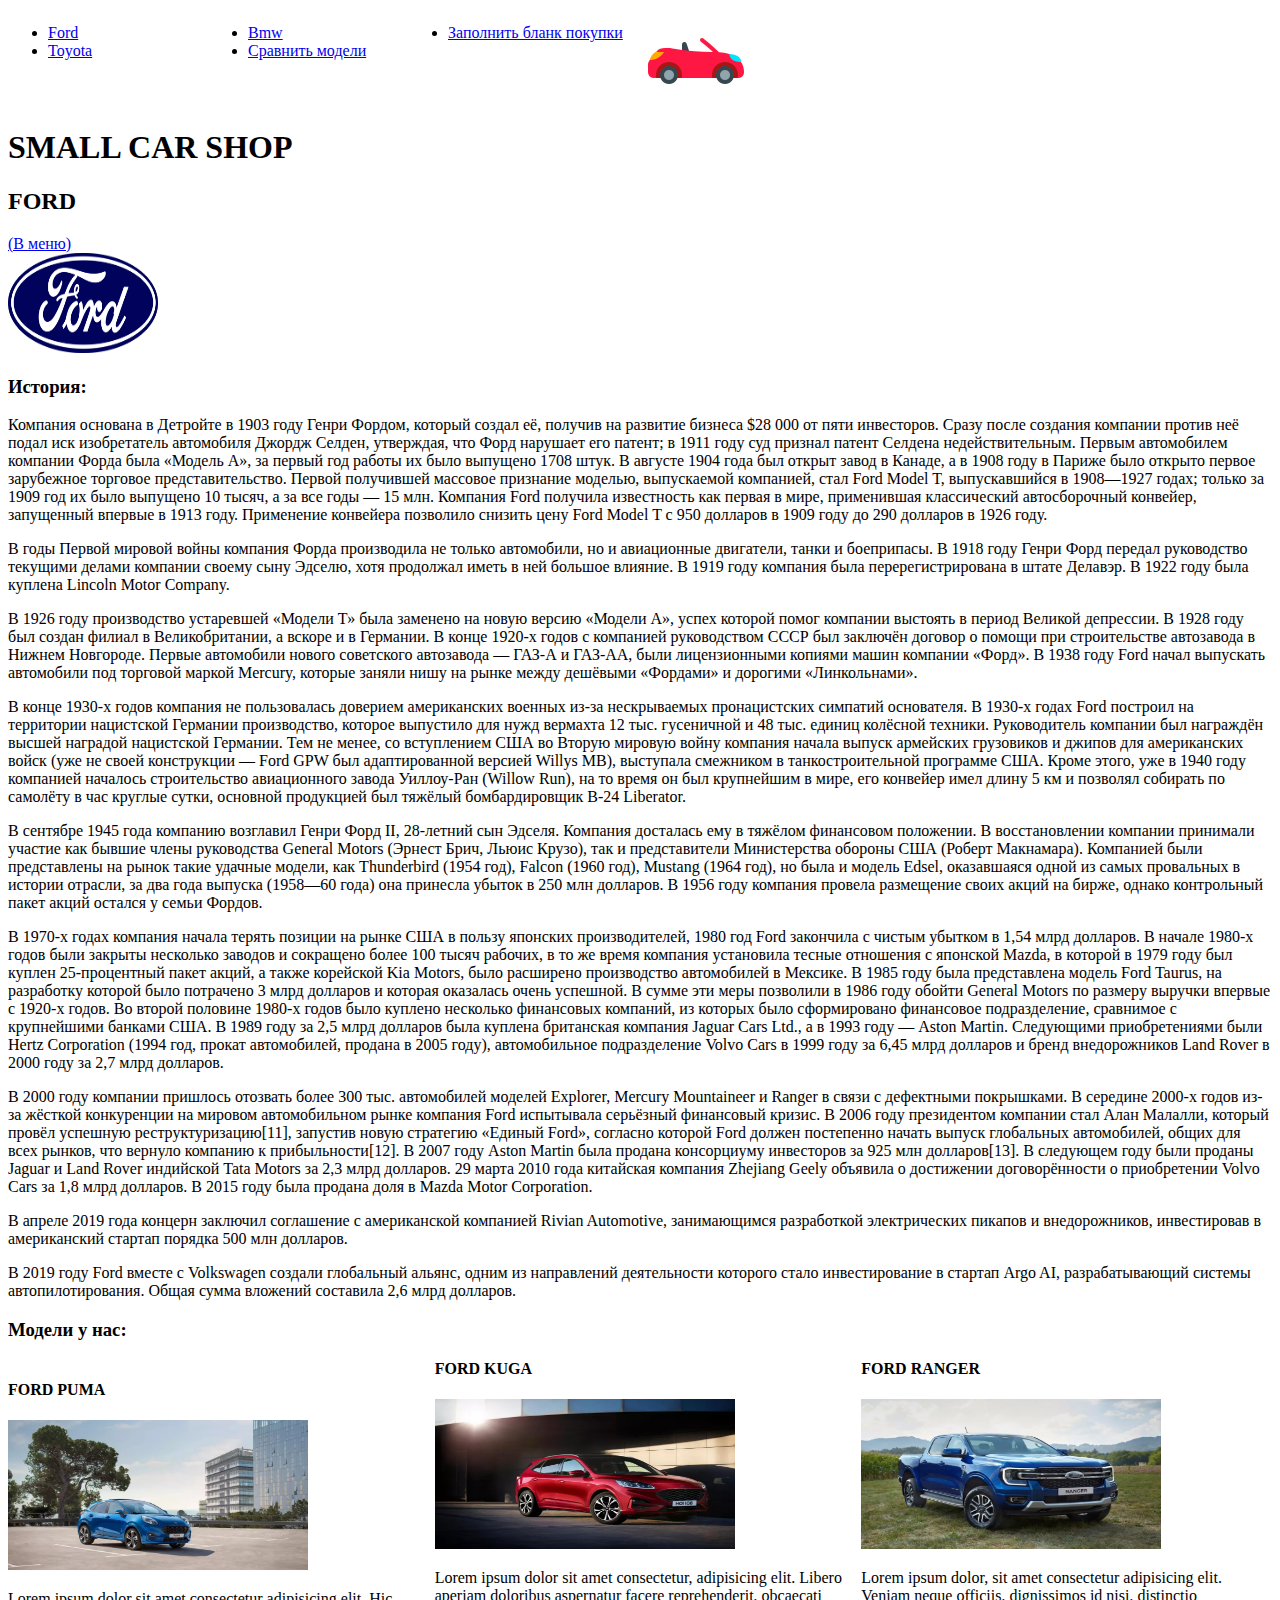
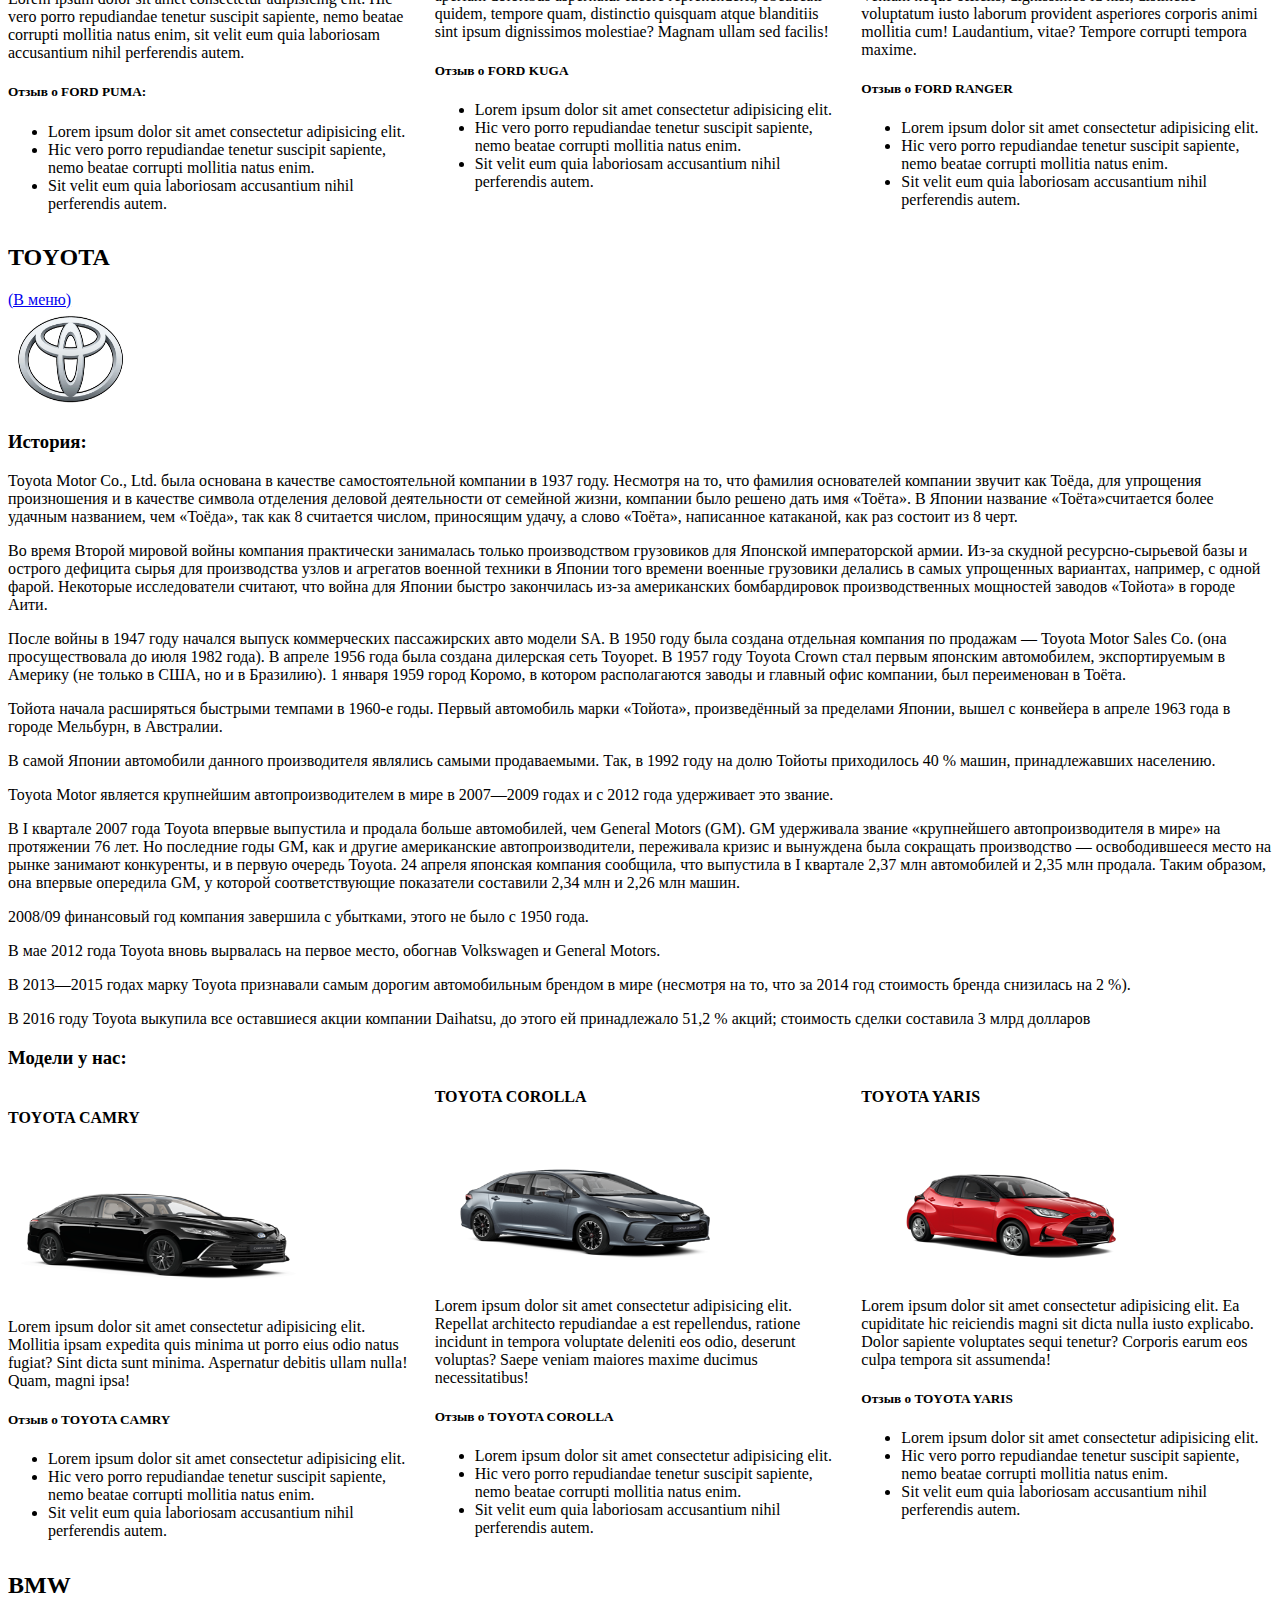
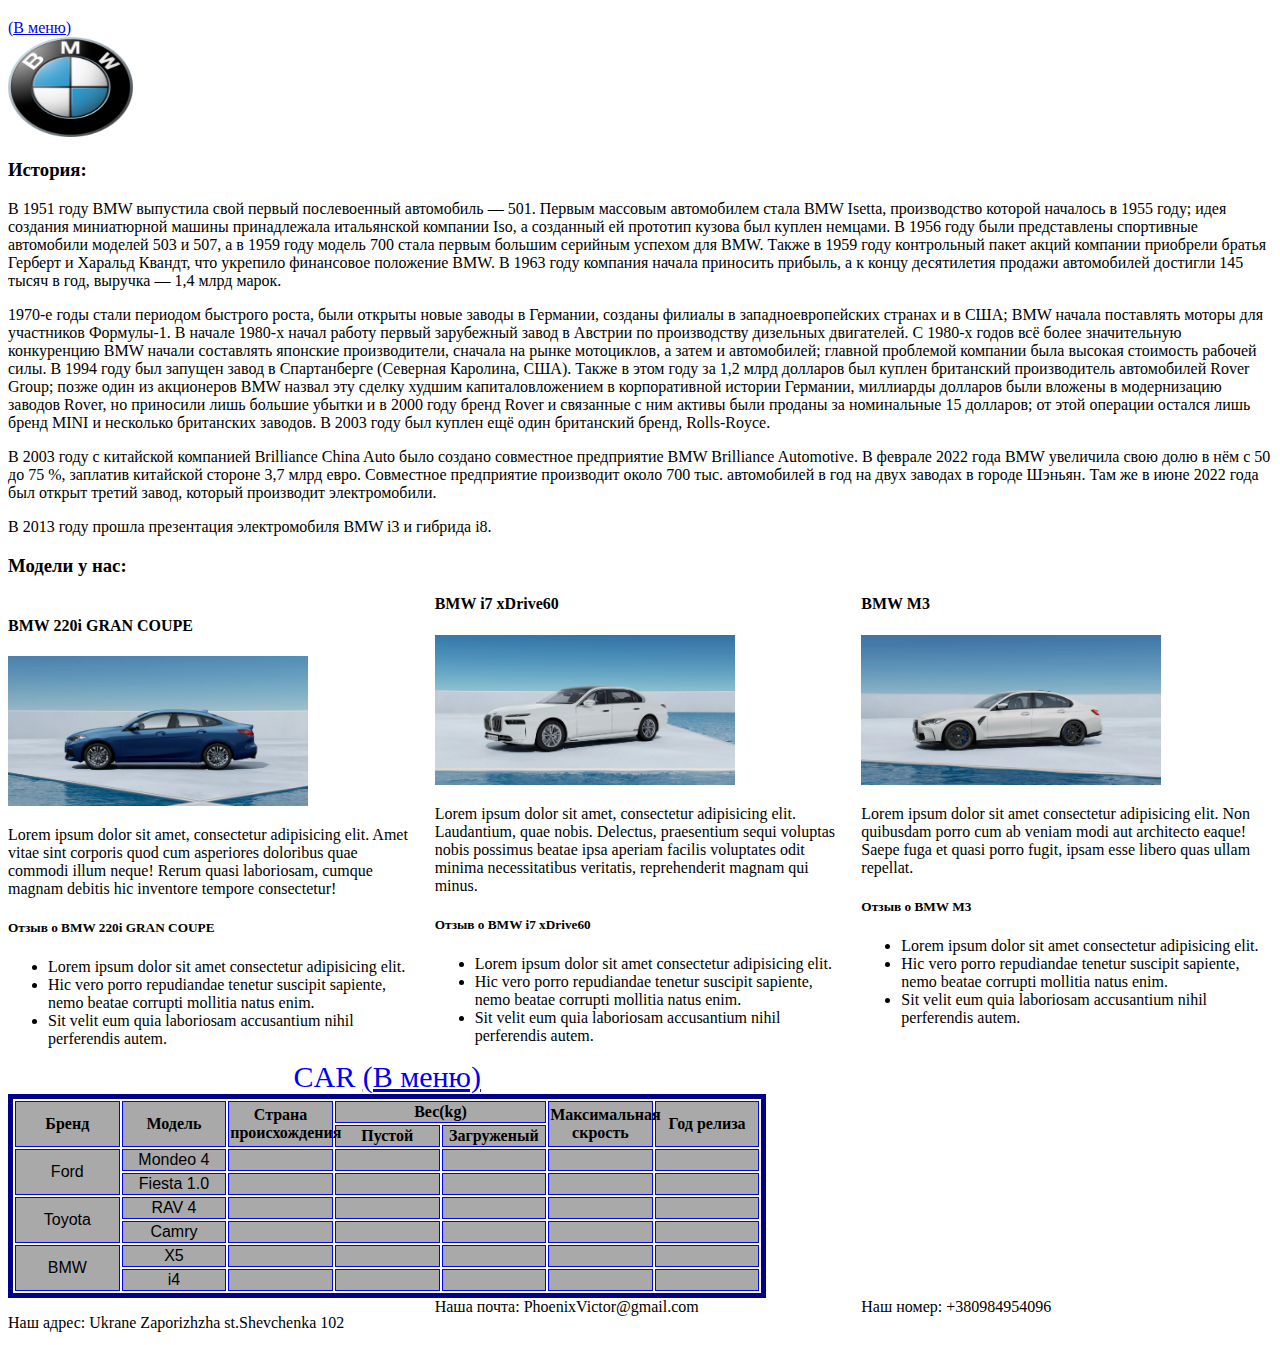
==== commit 0a3b00a6: "Corrected" ====
--- a/index.html
+++ b/index.html
@@ -15,7 +15,7 @@
             <li><a href="#h2_Ford">Ford</a></li>
             <li><a href="#h2_Toyota">Toyota</a></li>
             <li><a href="#h2_Bmw">Bmw</a></li>
-            
+            <li><a href="#table">Сравнить модели</a></li>
             <li><a href="form.html">Заполнить бланк покупки</a></li>
         </ul>
         <div><img src="./assets/images/icons8-car-96.png" alt="red car"></div>
@@ -24,25 +24,25 @@
     <main>
         <h1>SMALL CAR SHOP</h1>
         <article>
-            <h2 id="h2_Ford">FORD<a href="#menu">(В меню)</a></h2>
+            <h2 id="h2_Ford">FORD</h2><a href="#menu">(В меню)</a>
             <div>
                 <img src="./assets/images/ford.png" alt="logo Ford"
                 width="150"
                 height="100">
             </div>
-            <section>
+            
                 <h3 >История:</h3>
-                <p >Компания основана в Детройте в 1903 году Генри Фордом, который создал её, получив на развитие бизнеса $28 000 от пяти инвесторов. Сразу после создания компании против неё подал иск изобретатель автомобиля Джордж Селден, утверждая, что Форд нарушает его патент; в 1911 году суд признал патент Селдена недействительным. Первым автомобилем компании Форда была «Модель А», за первый год работы их было выпущено 1708 штук. В августе 1904 года был открыт завод в Канаде, а в 1908 году в Париже было открыто первое зарубежное торговое представительство. Первой получившей массовое признание моделью, выпускаемой компанией, стал Ford Model T, выпускавшийся в 1908—1927 годах; только за 1909 год их было выпущено 10 тысяч, а за все годы — 15 млн. Компания Ford получила известность как первая в мире, применившая классический автосборочный конвейер, запущенный впервые в 1913 году. Применение конвейера позволило снизить цену Ford Model T с 950 долларов в 1909 году до 290 долларов в 1926 году.
-                    В годы Первой мировой войны компания Форда производила не только автомобили, но и авиационные двигатели, танки и боеприпасы. В 1918 году Генри Форд передал руководство текущими делами компании своему сыну Эдселю, хотя продолжал иметь в ней большое влияние. В 1919 году компания была перерегистрирована в штате Делавэр. В 1922 году была куплена Lincoln Motor Company.
-                    В 1926 году производство устаревшей «Модели Т» была заменено на новую версию «Модели А», успех которой помог компании выстоять в период Великой депрессии. В 1928 году был создан филиал в Великобритании, а вскоре и в Германии. В конце 1920-х годов с компанией руководством СССР был заключён договор о помощи при строительстве автозавода в Нижнем Новгороде. Первые автомобили нового советского автозавода — ГАЗ-А и ГАЗ-АА, были лицензионными копиями машин компании «Форд». В 1938 году Ford начал выпускать автомобили под торговой маркой Mercury, которые заняли нишу на рынке между дешёвыми «Фордами» и дорогими «Линкольнами».
-                    В конце 1930-х годов компания не пользовалась доверием американских военных из-за нескрываемых пронацистских симпатий основателя. В 1930-х годах Ford построил на территории нацистской Германии производство, которое выпустило для нужд вермахта 12 тыс. гусеничной и 48 тыс. единиц колёсной техники. Руководитель компании был награждён высшей наградой нацистской Германии. Тем не менее, со вступлением США во Вторую мировую войну компания начала выпуск армейских грузовиков и джипов для американских войск (уже не своей конструкции — Ford GPW был адаптированной версией Willys MB), выступала смежником в танкостроительной программе США. Кроме этого, уже в 1940 году компанией началось строительство авиационного завода Уиллоу-Ран (Willow Run), на то время он был крупнейшим в мире, его конвейер имел длину 5 км и позволял собирать по самолёту в час круглые сутки, основной продукцией был тяжёлый бомбардировщик B-24 Liberator.
-                    
-                    В сентябре 1945 года компанию возглавил Генри Форд II, 28-летний сын Эдселя. Компания досталась ему в тяжёлом финансовом положении. В восстановлении компании принимали участие как бывшие члены руководства General Motors (Эрнест Брич, Льюис Крузо), так и представители Министерства обороны США (Роберт Макнамара). Компанией были представлены на рынок такие удачные модели, как Thunderbird (1954 год), Falcon (1960 год), Mustang (1964 год), но была и модель Edsel, оказавшаяся одной из самых провальных в истории отрасли, за два года выпуска (1958—60 года) она принесла убыток в 250 млн долларов. В 1956 году компания провела размещение своих акций на бирже, однако контрольный пакет акций остался у семьи Фордов.
-                    
-                    В 1970-х годах компания начала терять позиции на рынке США в пользу японских производителей, 1980 год Ford закончила с чистым убытком в 1,54 млрд долларов. В начале 1980-х годов были закрыты несколько заводов и сокращено более 100 тысяч рабочих, в то же время компания установила тесные отношения с японской Mazda, в которой в 1979 году был куплен 25-процентный пакет акций, а также корейской Kia Motors, было расширено производство автомобилей в Мексике. В 1985 году была представлена модель Ford Taurus, на разработку которой было потрачено 3 млрд долларов и которая оказалась очень успешной. В сумме эти меры позволили в 1986 году обойти General Motors по размеру выручки впервые с 1920-х годов. Во второй половине 1980-х годов было куплено несколько финансовых компаний, из которых было сформировано финансовое подразделение, сравнимое с крупнейшими банками США. В 1989 году за 2,5 млрд долларов была куплена британская компания Jaguar Cars Ltd., а в 1993 году — Aston Martin. Следующими приобретениями были Hertz Corporation (1994 год, прокат автомобилей, продана в 2005 году), автомобильное подразделение Volvo Cars в 1999 году за 6,45 млрд долларов и бренд внедорожников Land Rover в 2000 году за 2,7 млрд долларов.
-                    В 2000 году компании пришлось отозвать более 300 тыс. автомобилей моделей Explorer, Mercury Mountaineer и Ranger в связи с дефектными покрышками. В середине 2000-х годов из-за жёсткой конкуренции на мировом автомобильном рынке компания Ford испытывала серьёзный финансовый кризис. В 2006 году президентом компании стал Алан Малалли, который провёл успешную реструктуризацию[11], запустив новую стратегию «Единый Ford», согласно которой Ford должен постепенно начать выпуск глобальных автомобилей, общих для всех рынков, что вернуло компанию к прибыльности[12]. В 2007 году Aston Martin была продана консорциуму инвесторов за 925 млн долларов[13]. В следующем году были проданы Jaguar и Land Rover индийской Tata Motors за 2,3 млрд долларов. 29 марта 2010 года китайская компания Zhejiang Geely объявила о достижении договорённости о приобретении Volvo Cars за 1,8 млрд долларов. В 2015 году была продана доля в Mazda Motor Corporation.
-                    В апреле 2019 года концерн заключил соглашение с американской компанией Rivian Automotive, занимающимся разработкой электрических пикапов и внедорожников, инвестировав в американский стартап порядка 500 млн долларов.
-                    В 2019 году Ford вместе с Volkswagen создали глобальный альянс, одним из направлений деятельности которого стало инвестирование в стартап Argo AI, разрабатывающий системы автопилотирования. Общая сумма вложений составила 2,6 млрд долларов.</p>
+                <p >Компания основана в Детройте в 1903 году Генри Фордом, который создал её, получив на развитие бизнеса $28 000 от пяти инвесторов. Сразу после создания компании против неё подал иск изобретатель автомобиля Джордж Селден, утверждая, что Форд нарушает его патент; в 1911 году суд признал патент Селдена недействительным. Первым автомобилем компании Форда была «Модель А», за первый год работы их было выпущено 1708 штук. В августе 1904 года был открыт завод в Канаде, а в 1908 году в Париже было открыто первое зарубежное торговое представительство. Первой получившей массовое признание моделью, выпускаемой компанией, стал Ford Model T, выпускавшийся в 1908—1927 годах; только за 1909 год их было выпущено 10 тысяч, а за все годы — 15 млн. Компания Ford получила известность как первая в мире, применившая классический автосборочный конвейер, запущенный впервые в 1913 году. Применение конвейера позволило снизить цену Ford Model T с 950 долларов в 1909 году до 290 долларов в 1926 году.</p>
+                   <p>В годы Первой мировой войны компания Форда производила не только автомобили, но и авиационные двигатели, танки и боеприпасы. В 1918 году Генри Форд передал руководство текущими делами компании своему сыну Эдселю, хотя продолжал иметь в ней большое влияние. В 1919 году компания была перерегистрирована в штате Делавэр. В 1922 году была куплена Lincoln Motor Company.</p> 
+                    <p>В 1926 году производство устаревшей «Модели Т» была заменено на новую версию «Модели А», успех которой помог компании выстоять в период Великой депрессии. В 1928 году был создан филиал в Великобритании, а вскоре и в Германии. В конце 1920-х годов с компанией руководством СССР был заключён договор о помощи при строительстве автозавода в Нижнем Новгороде. Первые автомобили нового советского автозавода — ГАЗ-А и ГАЗ-АА, были лицензионными копиями машин компании «Форд». В 1938 году Ford начал выпускать автомобили под торговой маркой Mercury, которые заняли нишу на рынке между дешёвыми «Фордами» и дорогими «Линкольнами».</p>
+                   <p>В конце 1930-х годов компания не пользовалась доверием американских военных из-за нескрываемых пронацистских симпатий основателя. В 1930-х годах Ford построил на территории нацистской Германии производство, которое выпустило для нужд вермахта 12 тыс. гусеничной и 48 тыс. единиц колёсной техники. Руководитель компании был награждён высшей наградой нацистской Германии. Тем не менее, со вступлением США во Вторую мировую войну компания начала выпуск армейских грузовиков и джипов для американских войск (уже не своей конструкции — Ford GPW был адаптированной версией Willys MB), выступала смежником в танкостроительной программе США. Кроме этого, уже в 1940 году компанией началось строительство авиационного завода Уиллоу-Ран (Willow Run), на то время он был крупнейшим в мире, его конвейер имел длину 5 км и позволял собирать по самолёту в час круглые сутки, основной продукцией был тяжёлый бомбардировщик B-24 Liberator.</p> 
+                    
+                   <p>В сентябре 1945 года компанию возглавил Генри Форд II, 28-летний сын Эдселя. Компания досталась ему в тяжёлом финансовом положении. В восстановлении компании принимали участие как бывшие члены руководства General Motors (Эрнест Брич, Льюис Крузо), так и представители Министерства обороны США (Роберт Макнамара). Компанией были представлены на рынок такие удачные модели, как Thunderbird (1954 год), Falcon (1960 год), Mustang (1964 год), но была и модель Edsel, оказавшаяся одной из самых провальных в истории отрасли, за два года выпуска (1958—60 года) она принесла убыток в 250 млн долларов. В 1956 году компания провела размещение своих акций на бирже, однако контрольный пакет акций остался у семьи Фордов.</p>
+                    
+                   <p>В 1970-х годах компания начала терять позиции на рынке США в пользу японских производителей, 1980 год Ford закончила с чистым убытком в 1,54 млрд долларов. В начале 1980-х годов были закрыты несколько заводов и сокращено более 100 тысяч рабочих, в то же время компания установила тесные отношения с японской Mazda, в которой в 1979 году был куплен 25-процентный пакет акций, а также корейской Kia Motors, было расширено производство автомобилей в Мексике. В 1985 году была представлена модель Ford Taurus, на разработку которой было потрачено 3 млрд долларов и которая оказалась очень успешной. В сумме эти меры позволили в 1986 году обойти General Motors по размеру выручки впервые с 1920-х годов. Во второй половине 1980-х годов было куплено несколько финансовых компаний, из которых было сформировано финансовое подразделение, сравнимое с крупнейшими банками США. В 1989 году за 2,5 млрд долларов была куплена британская компания Jaguar Cars Ltd., а в 1993 году — Aston Martin. Следующими приобретениями были Hertz Corporation (1994 год, прокат автомобилей, продана в 2005 году), автомобильное подразделение Volvo Cars в 1999 году за 6,45 млрд долларов и бренд внедорожников Land Rover в 2000 году за 2,7 млрд долларов.</p> 
+                   <p>В 2000 году компании пришлось отозвать более 300 тыс. автомобилей моделей Explorer, Mercury Mountaineer и Ranger в связи с дефектными покрышками. В середине 2000-х годов из-за жёсткой конкуренции на мировом автомобильном рынке компания Ford испытывала серьёзный финансовый кризис. В 2006 году президентом компании стал Алан Малалли, который провёл успешную реструктуризацию[11], запустив новую стратегию «Единый Ford», согласно которой Ford должен постепенно начать выпуск глобальных автомобилей, общих для всех рынков, что вернуло компанию к прибыльности[12]. В 2007 году Aston Martin была продана консорциуму инвесторов за 925 млн долларов[13]. В следующем году были проданы Jaguar и Land Rover индийской Tata Motors за 2,3 млрд долларов. 29 марта 2010 года китайская компания Zhejiang Geely объявила о достижении договорённости о приобретении Volvo Cars за 1,8 млрд долларов. В 2015 году была продана доля в Mazda Motor Corporation.</p> 
+                   <p>В апреле 2019 года концерн заключил соглашение с американской компанией Rivian Automotive, занимающимся разработкой электрических пикапов и внедорожников, инвестировав в американский стартап порядка 500 млн долларов.</p> 
+                   <p>В 2019 году Ford вместе с Volkswagen создали глобальный альянс, одним из направлений деятельности которого стало инвестирование в стартап Argo AI, разрабатывающий системы автопилотирования. Общая сумма вложений составила 2,6 млрд долларов.</p>
             </section>
             <section>
                 <h3>Модели у нас:</h3>
@@ -96,7 +96,7 @@
             </section>
         </article>
         <article>
-            <h2 id="h2_Toyota">TOYOTA<a href="#menu">(В меню)</a></h2>
+            <h2 id="h2_Toyota">TOYOTA</h2><a href="#menu">(В меню)</a>
             <div>
                 <img src="./assets/images/toyota.jpg" alt="logo Toyota"
                 width="125"
@@ -104,17 +104,17 @@
             </div>
             <section>
                 <h3>История:</h3>
-                <p>Toyota Motor Co., Ltd. была основана в качестве самостоятельной компании в 1937 году. Несмотря на то, что фамилия основателей компании звучит как Тоёда, для упрощения произношения и в качестве символа отделения деловой деятельности от семейной жизни, компании было решено дать имя «Тоёта». В Японии название «Тоёта»считается более удачным названием, чем «Тоёда», так как 8 считается числом, приносящим удачу, а слово «Тоёта», написанное катаканой, как раз состоит из 8 черт.
-                    Во время Второй мировой войны компания практически занималась только производством грузовиков для Японской императорской армии. Из-за скудной ресурсно-сырьевой базы и острого дефицита сырья для производства узлов и агрегатов военной техники в Японии того времени военные грузовики делались в самых упрощенных вариантах, например, с одной фарой. Некоторые исследователи считают, что война для Японии быстро закончилась из-за американских бомбардировок производственных мощностей заводов «Тойота» в городе Аити.
-                    После войны в 1947 году начался выпуск коммерческих пассажирских авто модели SA. В 1950 году была создана отдельная компания по продажам — Toyota Motor Sales Co. (она просуществовала до июля 1982 года). В апреле 1956 года была создана дилерская сеть Toyopet. В 1957 году Toyota Crown стал первым японским автомобилем, экспортируемым в Америку (не только в США, но и в Бразилию). 1 января 1959 город Коромо, в котором располагаются заводы и главный офис компании, был переименован в Тоёта.
-                    Тойота начала расширяться быстрыми темпами в 1960-е годы. Первый автомобиль марки «Тойота», произведённый за пределами Японии, вышел с конвейера в апреле 1963 года в городе Мельбурн, в Австралии.
-                    В самой Японии автомобили данного производителя являлись самыми продаваемыми. Так, в 1992 году на долю Тойоты приходилось 40 % машин, принадлежавших населению.
-                    Toyota Motor является крупнейшим автопроизводителем в мире в 2007—2009 годах и с 2012 года удерживает это звание.
-                    В I квартале 2007 года Toyota впервые выпустила и продала больше автомобилей, чем General Motors (GM). GM удерживала звание «крупнейшего автопроизводителя в мире» на протяжении 76 лет. Но последние годы GM, как и другие американские автопроизводители, переживала кризис и вынуждена была сокращать производство — освободившееся место на рынке занимают конкуренты, и в первую очередь Toyota. 24 апреля японская компания сообщила, что выпустила в I квартале 2,37 млн автомобилей и 2,35 млн продала. Таким образом, она впервые опередила GM, у которой соответствующие показатели составили 2,34 млн и 2,26 млн машин.
-                    2008/09 финансовый год компания завершила с убытками, этого не было с 1950 года.
-                    В мае 2012 года Toyota вновь вырвалась на первое место, обогнав Volkswagen и General Motors.
-                    В 2013—2015 годах марку Toyota признавали самым дорогим автомобильным брендом в мире (несмотря на то, что за 2014 год стоимость бренда снизилась на 2 %).
-                    В 2016 году Toyota выкупила все оставшиеся акции компании Daihatsu, до этого ей принадлежало 51,2 % акций; стоимость сделки составила 3 млрд долларов</p>
+                    <p>Toyota Motor Co., Ltd. была основана в качестве самостоятельной компании в 1937 году. Несмотря на то, что фамилия основателей компании звучит как Тоёда, для упрощения произношения и в качестве символа отделения деловой деятельности от семейной жизни, компании было решено дать имя «Тоёта». В Японии название «Тоёта»считается более удачным названием, чем «Тоёда», так как 8 считается числом, приносящим удачу, а слово «Тоёта», написанное катаканой, как раз состоит из 8 черт.</p>
+                    <p>Во время Второй мировой войны компания практически занималась только производством грузовиков для Японской императорской армии. Из-за скудной ресурсно-сырьевой базы и острого дефицита сырья для производства узлов и агрегатов военной техники в Японии того времени военные грузовики делались в самых упрощенных вариантах, например, с одной фарой. Некоторые исследователи считают, что война для Японии быстро закончилась из-за американских бомбардировок производственных мощностей заводов «Тойота» в городе Аити.</p>  
+                    <p> После войны в 1947 году начался выпуск коммерческих пассажирских авто модели SA. В 1950 году была создана отдельная компания по продажам — Toyota Motor Sales Co. (она просуществовала до июля 1982 года). В апреле 1956 года была создана дилерская сеть Toyopet. В 1957 году Toyota Crown стал первым японским автомобилем, экспортируемым в Америку (не только в США, но и в Бразилию). 1 января 1959 город Коромо, в котором располагаются заводы и главный офис компании, был переименован в Тоёта.</p> 
+                    <p>Тойота начала расширяться быстрыми темпами в 1960-е годы. Первый автомобиль марки «Тойота», произведённый за пределами Японии, вышел с конвейера в апреле 1963 года в городе Мельбурн, в Австралии.</p> 
+                    <p>В самой Японии автомобили данного производителя являлись самыми продаваемыми. Так, в 1992 году на долю Тойоты приходилось 40 % машин, принадлежавших населению.</p> 
+                    <p> Toyota Motor является крупнейшим автопроизводителем в мире в 2007—2009 годах и с 2012 года удерживает это звание.</p>
+                    <p>В I квартале 2007 года Toyota впервые выпустила и продала больше автомобилей, чем General Motors (GM). GM удерживала звание «крупнейшего автопроизводителя в мире» на протяжении 76 лет. Но последние годы GM, как и другие американские автопроизводители, переживала кризис и вынуждена была сокращать производство — освободившееся место на рынке занимают конкуренты, и в первую очередь Toyota. 24 апреля японская компания сообщила, что выпустила в I квартале 2,37 млн автомобилей и 2,35 млн продала. Таким образом, она впервые опередила GM, у которой соответствующие показатели составили 2,34 млн и 2,26 млн машин.</p> 
+                    <p>2008/09 финансовый год компания завершила с убытками, этого не было с 1950 года.</p>  
+                    <p>В мае 2012 года Toyota вновь вырвалась на первое место, обогнав Volkswagen и General Motors.</p>  
+                    <p>В 2013—2015 годах марку Toyota признавали самым дорогим автомобильным брендом в мире (несмотря на то, что за 2014 год стоимость бренда снизилась на 2 %).</p> 
+                    <p>В 2016 году Toyota выкупила все оставшиеся акции компании Daihatsu, до этого ей принадлежало 51,2 % акций; стоимость сделки составила 3 млрд долларов</p>
             </section>
             <section>
                 <h3>Модели у нас:</h3>
@@ -168,7 +168,7 @@
             </section>
         </article>
         <article>
-            <h2 id="h2_Bmw">BMW<a href="#menu">(В меню)</a></h2>
+            <h2 id="h2_Bmw">BMW</h2><a href="#menu">(В меню)</a>
             <div>
                 <img src="./assets/images/bmw.png" alt="logo Bmw"
                 width="125"
@@ -176,10 +176,10 @@
             </div>
             <section>
                 <h3>История:</h3>
-                <p>В 1951 году BMW выпустила свой первый послевоенный автомобиль — 501. Первым массовым автомобилем стала BMW Isetta, производство которой началось в 1955 году; идея создания миниатюрной машины принадлежала итальянской компании Iso, а созданный ей прототип кузова был куплен немцами. В 1956 году были представлены спортивные автомобили моделей 503 и 507, а в 1959 году модель 700 стала первым большим серийным успехом для BMW. Также в 1959 году контрольный пакет акций компании приобрели братья Герберт и Харальд Квандт, что укрепило финансовое положение BMW. В 1963 году компания начала приносить прибыль, а к концу десятилетия продажи автомобилей достигли 145 тысяч в год, выручка — 1,4 млрд марок.
-                    1970-е годы стали периодом быстрого роста, были открыты новые заводы в Германии, созданы филиалы в западноевропейских странах и в США; BMW начала поставлять моторы для участников Формулы-1. В начале 1980-х начал работу первый зарубежный завод в Австрии по производству дизельных двигателей. С 1980-х годов всё более значительную конкуренцию BMW начали составлять японские производители, сначала на рынке мотоциклов, а затем и автомобилей; главной проблемой компании была высокая стоимость рабочей силы. В 1994 году был запущен завод в Спартанберге (Северная Каролина, США). Также в этом году за 1,2 млрд долларов был куплен британский производитель автомобилей Rover Group; позже один из акционеров BMW назвал эту сделку худшим капиталовложением в корпоративной истории Германии, миллиарды долларов были вложены в модернизацию заводов Rover, но приносили лишь большие убытки и в 2000 году бренд Rover и связанные с ним активы были проданы за номинальные 15 долларов; от этой операции остался лишь бренд MINI и несколько британских заводов. В 2003 году был куплен ещё один британский бренд, Rolls­-Royce.
-                    В 2003 году с китайской компанией Brilliance China Auto было создано совместное предприятие BMW Brilliance Automotive. В феврале 2022 года BMW увеличила свою долю в нём с 50 до 75 %, заплатив китайской стороне 3,7 млрд евро. Совместное предприятие производит около 700 тыс. автомобилей в год на двух заводах в городе Шэньян. Там же в июне 2022 года был открыт третий завод, который производит электромобили.
-                    В 2013 году прошла презентация электромобиля BMW i3 и гибрида i8.</p>
+                    <p>В 1951 году BMW выпустила свой первый послевоенный автомобиль — 501. Первым массовым автомобилем стала BMW Isetta, производство которой началось в 1955 году; идея создания миниатюрной машины принадлежала итальянской компании Iso, а созданный ей прототип кузова был куплен немцами. В 1956 году были представлены спортивные автомобили моделей 503 и 507, а в 1959 году модель 700 стала первым большим серийным успехом для BMW. Также в 1959 году контрольный пакет акций компании приобрели братья Герберт и Харальд Квандт, что укрепило финансовое положение BMW. В 1963 году компания начала приносить прибыль, а к концу десятилетия продажи автомобилей достигли 145 тысяч в год, выручка — 1,4 млрд марок.</p>
+                    <p>1970-е годы стали периодом быстрого роста, были открыты новые заводы в Германии, созданы филиалы в западноевропейских странах и в США; BMW начала поставлять моторы для участников Формулы-1. В начале 1980-х начал работу первый зарубежный завод в Австрии по производству дизельных двигателей. С 1980-х годов всё более значительную конкуренцию BMW начали составлять японские производители, сначала на рынке мотоциклов, а затем и автомобилей; главной проблемой компании была высокая стоимость рабочей силы. В 1994 году был запущен завод в Спартанберге (Северная Каролина, США). Также в этом году за 1,2 млрд долларов был куплен британский производитель автомобилей Rover Group; позже один из акционеров BMW назвал эту сделку худшим капиталовложением в корпоративной истории Германии, миллиарды долларов были вложены в модернизацию заводов Rover, но приносили лишь большие убытки и в 2000 году бренд Rover и связанные с ним активы были проданы за номинальные 15 долларов; от этой операции остался лишь бренд MINI и несколько британских заводов. В 2003 году был куплен ещё один британский бренд, Rolls­-Royce.</p>  
+                    <p>В 2003 году с китайской компанией Brilliance China Auto было создано совместное предприятие BMW Brilliance Automotive. В феврале 2022 года BMW увеличила свою долю в нём с 50 до 75 %, заплатив китайской стороне 3,7 млрд евро. Совместное предприятие производит около 700 тыс. автомобилей в год на двух заводах в городе Шэньян. Там же в июне 2022 года был открыт третий завод, который производит электромобили.</p>
+                    <p>В 2013 году прошла презентация электромобиля BMW i3 и гибрида i8.</p> 
             </section>
             <section>
                 <h3>Модели у нас:</h3>
@@ -191,7 +191,7 @@
                             width="300"
                             height="150">
                         </div>
-                        <P>Lorem ipsum dolor sit amet, consectetur adipisicing elit. Amet vitae sint corporis quod cum asperiores doloribus quae commodi illum neque! Rerum quasi laboriosam, cumque magnam debitis hic inventore tempore consectetur!</P>
+                        <p>Lorem ipsum dolor sit amet, consectetur adipisicing elit. Amet vitae sint corporis quod cum asperiores doloribus quae commodi illum neque! Rerum quasi laboriosam, cumque magnam debitis hic inventore tempore consectetur!</p>
                         <h5>Отзыв о BMW 220i GRAN COUPE</h5>
                         <Ul class="review">
                             <li>Lorem ipsum dolor sit amet consectetur adipisicing elit. </li>
@@ -206,13 +206,13 @@
                             width="300"
                             height="150">
                         </div>
-                        <P>Lorem ipsum dolor sit amet, consectetur adipisicing elit. Laudantium, quae nobis. Delectus, praesentium sequi voluptas nobis possimus beatae ipsa aperiam facilis voluptates odit minima necessitatibus veritatis, reprehenderit magnam qui minus.</P>
+                        <p>Lorem ipsum dolor sit amet, consectetur adipisicing elit. Laudantium, quae nobis. Delectus, praesentium sequi voluptas nobis possimus beatae ipsa aperiam facilis voluptates odit minima necessitatibus veritatis, reprehenderit magnam qui minus.</p>
                         <h5>Отзыв о BMW i7 xDrive60</h5>
-                        <Ul class="review">
-                            <li>Lorem ipsum dolor sit amet consectetur adipisicing elit. </li>
-                            <li>Hic vero porro repudiandae tenetur suscipit sapiente, nemo beatae corrupti mollitia natus enim. </li>
-                            <li>Sit velit eum quia laboriosam accusantium nihil perferendis autem.</li>
-                        </Ul>
+                        <ul class="review">
+                            <li>Lorem ipsum dolor sit amet consectetur adipisicing elit. </li>
+                            <li>Hic vero porro repudiandae tenetur suscipit sapiente, nemo beatae corrupti mollitia natus enim. </li>
+                            <li>Sit velit eum quia laboriosam accusantium nihil perferendis autem.</li>
+                        </ul>
                     </div>
                     <div class="model">
                         <h4>BMW M3</h4>
@@ -233,8 +233,9 @@
             </section> 
         </article>
         <!--TABLE CAR-->
-        <table>
-            <caption>CAR </caption>
+        <article>
+        <table id="table">
+            <caption>CAR <a href="#menu">(В меню)</a></caption>
             <thead>
                 <tr>
                     <th rowspan="2">Бренд</th>
@@ -307,6 +308,7 @@
             </tbody>
             <tfoot></tfoot>
         </table>
+    </article>
     </main>
     <footer class="footer">
         <p>Наш адрес: Ukrane Zaporizhzha st.Shevchenka 102</p>
--- a/assets/css/style.css
+++ b/assets/css/style.css
@@ -4,9 +4,6 @@
 }
 .menu{
     column-count: 3;
-}
-.model{
-    break-inside: avoid;
 }
 .models{
     column-count: 3;
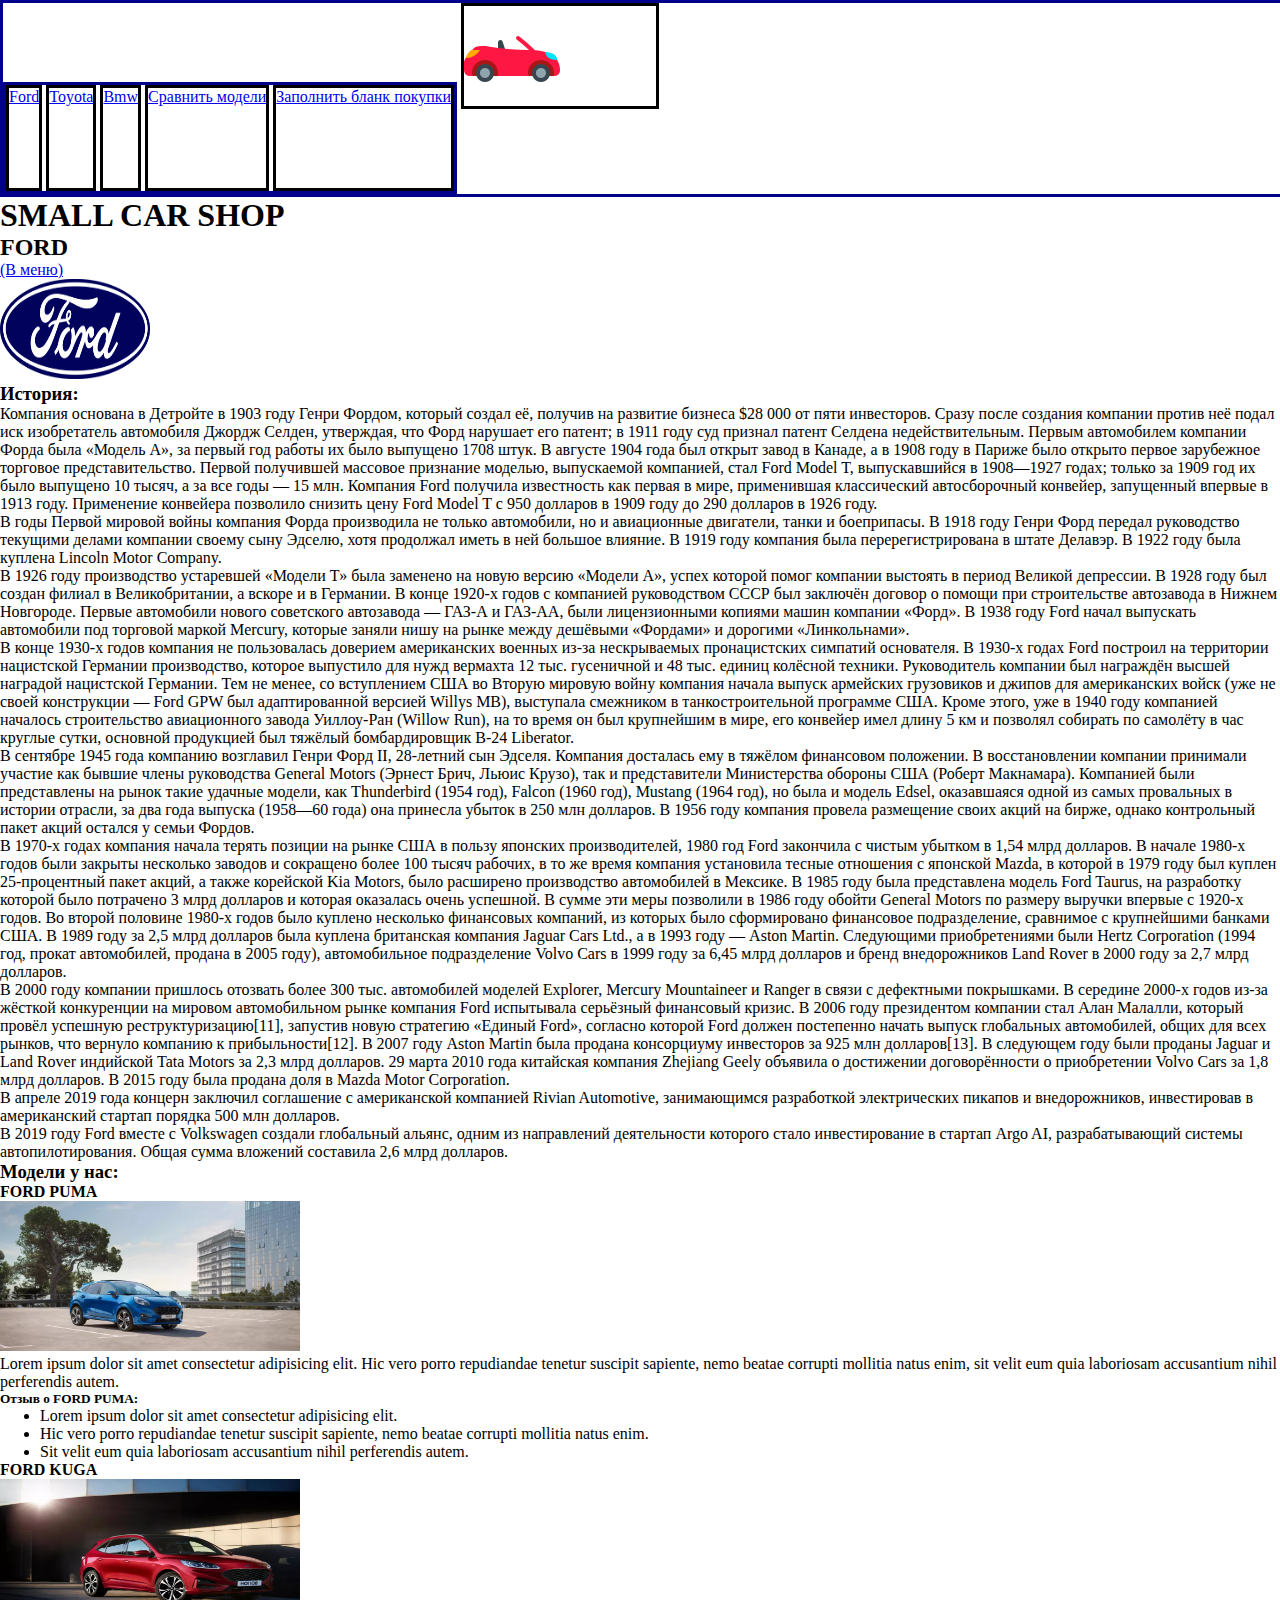
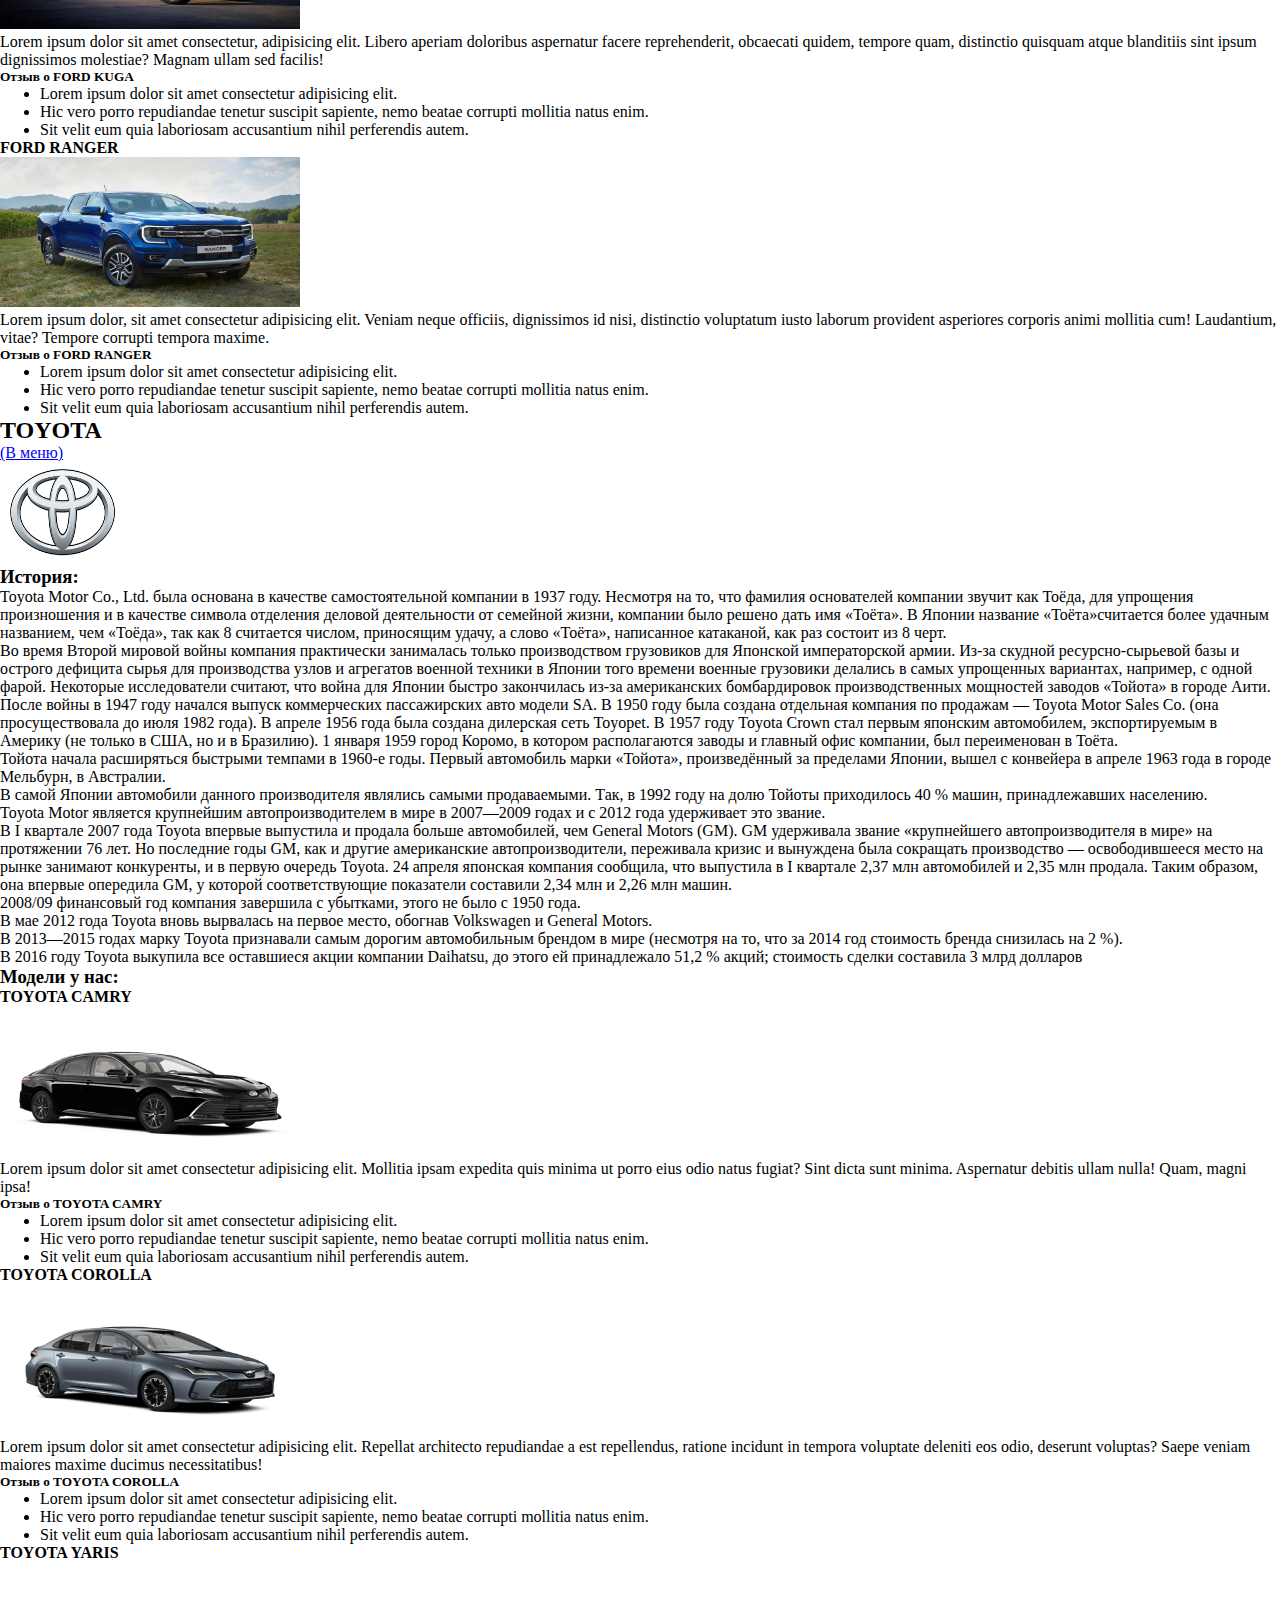
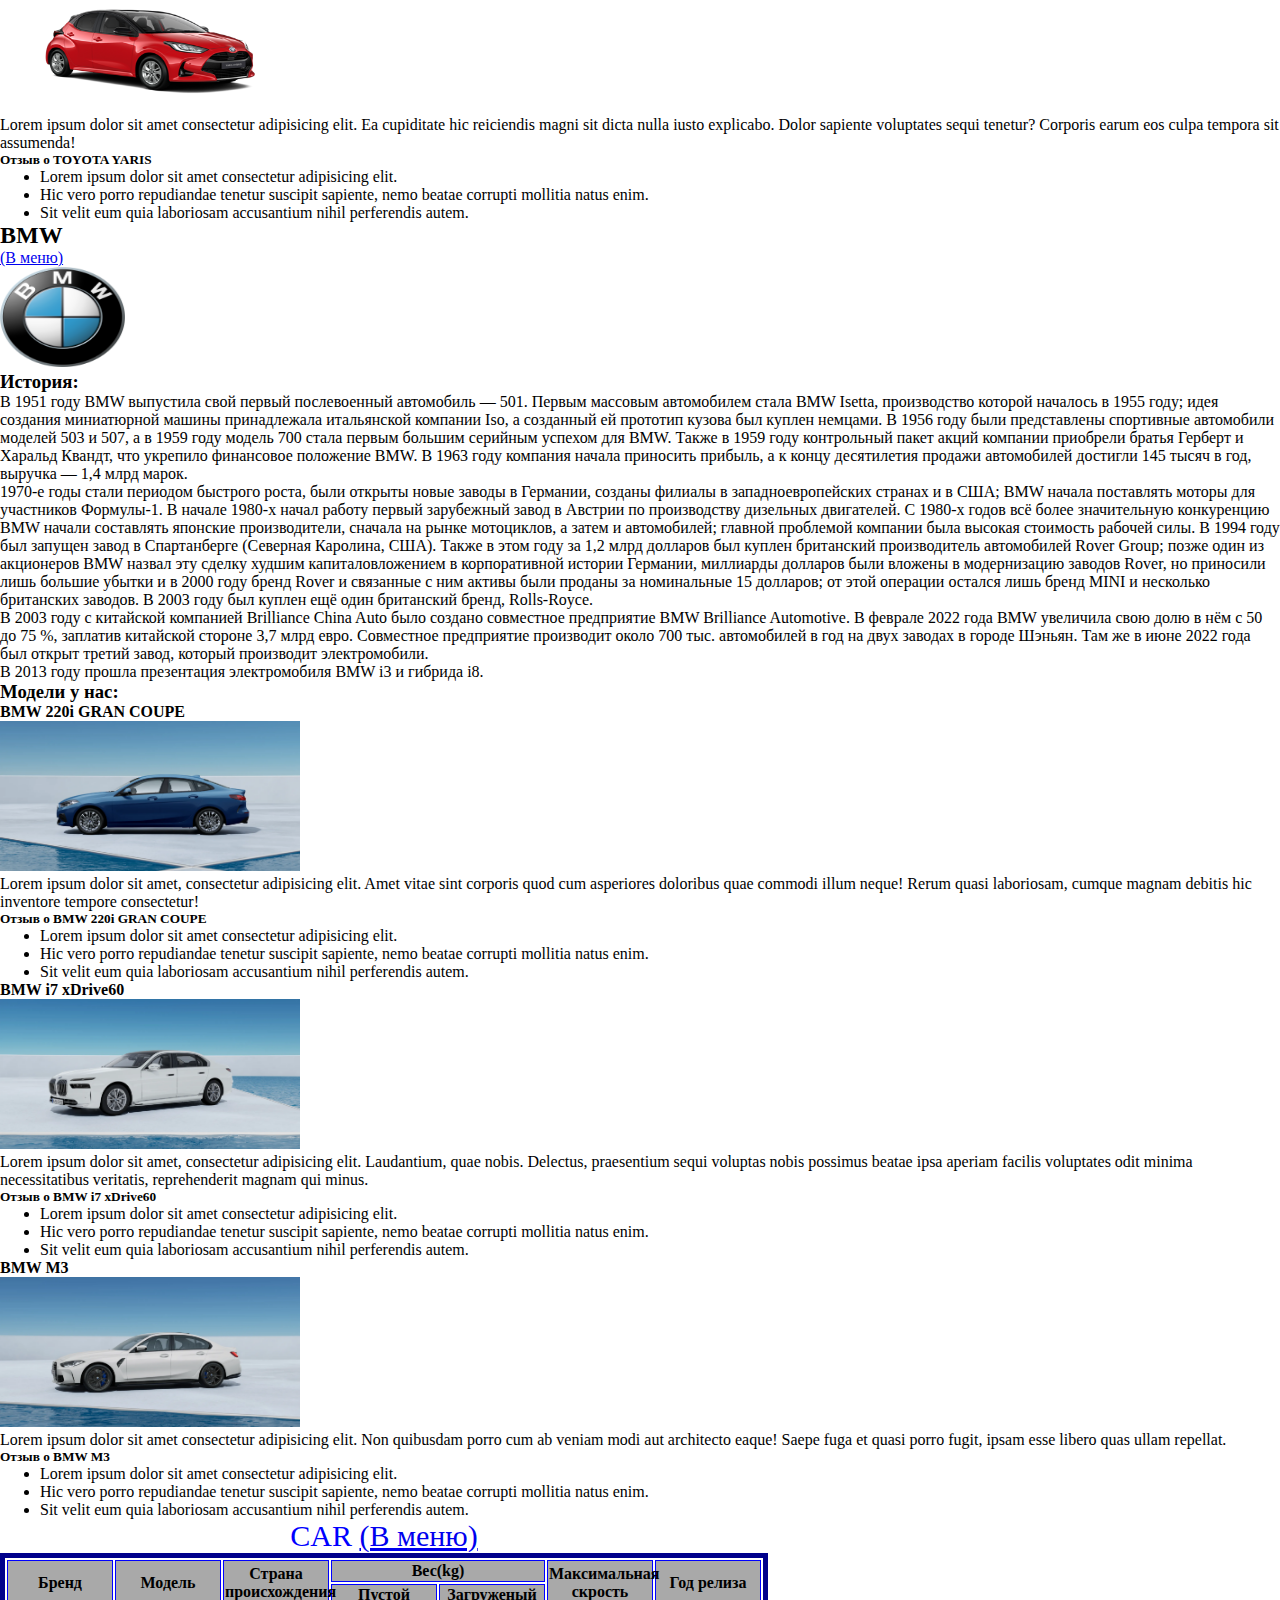
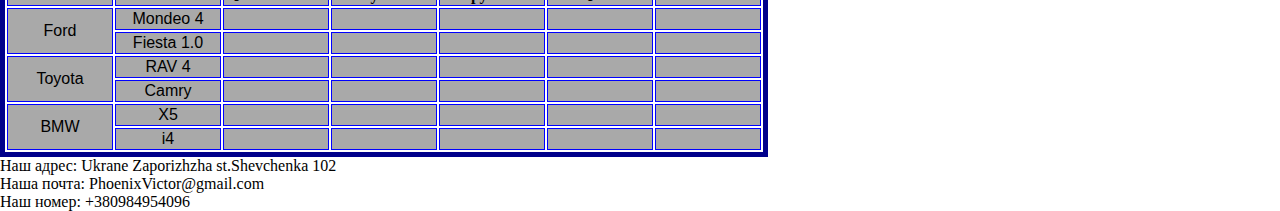
==== commit c06724de: "Form-css" ====
--- a/index.html
+++ b/index.html
@@ -11,7 +11,7 @@
 <body>
     
     <header class="header">
-        <ul id="menu" class="menu">
+        <ul id="menu">
             <li><a href="#h2_Ford">Ford</a></li>
             <li><a href="#h2_Toyota">Toyota</a></li>
             <li><a href="#h2_Bmw">Bmw</a></li>
@@ -56,11 +56,11 @@
                         </div>
                         <P>Lorem ipsum dolor sit amet consectetur adipisicing elit. Hic vero porro repudiandae tenetur suscipit sapiente, nemo beatae corrupti mollitia natus enim, sit velit eum quia laboriosam accusantium nihil perferendis autem.</P>
                         <h5>Отзыв о FORD PUMA:</h5>
-                        <Ul class="review">
-                            <li>Lorem ipsum dolor sit amet consectetur adipisicing elit. </li>
-                            <li>Hic vero porro repudiandae tenetur suscipit sapiente, nemo beatae corrupti mollitia natus enim. </li>
-                            <li>Sit velit eum quia laboriosam accusantium nihil perferendis autem.</li>
-                        </Ul>
+                        <ul class="review">
+                            <li>Lorem ipsum dolor sit amet consectetur adipisicing elit. </li>
+                            <li>Hic vero porro repudiandae tenetur suscipit sapiente, nemo beatae corrupti mollitia natus enim. </li>
+                            <li>Sit velit eum quia laboriosam accusantium nihil perferendis autem.</li>
+                        </ul>
                     </div>
                     <div class="model">
                         <h4>FORD KUGA</h4>
@@ -71,11 +71,11 @@
                         </div>
                         <P>Lorem ipsum dolor sit amet consectetur, adipisicing elit. Libero aperiam doloribus aspernatur facere reprehenderit, obcaecati quidem, tempore quam, distinctio quisquam atque blanditiis sint ipsum dignissimos molestiae? Magnam ullam sed facilis!</P>
                         <h5>Отзыв о FORD KUGA</h5>
-                        <Ul class="review">
-                            <li>Lorem ipsum dolor sit amet consectetur adipisicing elit. </li>
-                            <li>Hic vero porro repudiandae tenetur suscipit sapiente, nemo beatae corrupti mollitia natus enim. </li>
-                            <li>Sit velit eum quia laboriosam accusantium nihil perferendis autem.</li>
-                        </Ul>
+                        <ul class="review">
+                            <li>Lorem ipsum dolor sit amet consectetur adipisicing elit. </li>
+                            <li>Hic vero porro repudiandae tenetur suscipit sapiente, nemo beatae corrupti mollitia natus enim. </li>
+                            <li>Sit velit eum quia laboriosam accusantium nihil perferendis autem.</li>
+                        </ul>
                     </div>
                     <div class="model">
                         <h4>FORD RANGER</h4>
@@ -86,11 +86,11 @@
                         </div>
                         <P>Lorem ipsum dolor, sit amet consectetur adipisicing elit. Veniam neque officiis, dignissimos id nisi, distinctio voluptatum iusto laborum provident asperiores corporis animi mollitia cum! Laudantium, vitae? Tempore corrupti tempora maxime.</P>
                         <h5>Отзыв о FORD RANGER</h5>
-                        <Ul class="review">
-                            <li>Lorem ipsum dolor sit amet consectetur adipisicing elit. </li>
-                            <li>Hic vero porro repudiandae tenetur suscipit sapiente, nemo beatae corrupti mollitia natus enim. </li>
-                            <li>Sit velit eum quia laboriosam accusantium nihil perferendis autem.</li>
-                        </Ul>
+                        <ul class="review">
+                            <li>Lorem ipsum dolor sit amet consectetur adipisicing elit. </li>
+                            <li>Hic vero porro repudiandae tenetur suscipit sapiente, nemo beatae corrupti mollitia natus enim. </li>
+                            <li>Sit velit eum quia laboriosam accusantium nihil perferendis autem.</li>
+                        </ul>
                     </div>
                 </div>
             </section>
@@ -128,11 +128,11 @@
                         </div>
                         <P>Lorem ipsum dolor sit amet consectetur adipisicing elit. Mollitia ipsam expedita quis minima ut porro eius odio natus fugiat? Sint dicta sunt minima. Aspernatur debitis ullam nulla! Quam, magni ipsa!</P>
                         <h5>Отзыв о TOYOTA CAMRY</h5>
-                        <Ul class="review">
-                            <li>Lorem ipsum dolor sit amet consectetur adipisicing elit. </li>
-                            <li>Hic vero porro repudiandae tenetur suscipit sapiente, nemo beatae corrupti mollitia natus enim. </li>
-                            <li>Sit velit eum quia laboriosam accusantium nihil perferendis autem.</li>
-                        </Ul>
+                        <ul class="review">
+                            <li>Lorem ipsum dolor sit amet consectetur adipisicing elit. </li>
+                            <li>Hic vero porro repudiandae tenetur suscipit sapiente, nemo beatae corrupti mollitia natus enim. </li>
+                            <li>Sit velit eum quia laboriosam accusantium nihil perferendis autem.</li>
+                        </ul>
                     </div>
                     <div class="model">
                         <h4>TOYOTA COROLLA</h4>
@@ -143,11 +143,11 @@
                         </div>
                         <P>Lorem ipsum dolor sit amet consectetur adipisicing elit. Repellat architecto repudiandae a est repellendus, ratione incidunt in tempora voluptate deleniti eos odio, deserunt voluptas? Saepe veniam maiores maxime ducimus necessitatibus!</P>
                         <h5>Отзыв о TOYOTA COROLLA</h5>
-                        <Ul class="review">
-                            <li>Lorem ipsum dolor sit amet consectetur adipisicing elit. </li>
-                            <li>Hic vero porro repudiandae tenetur suscipit sapiente, nemo beatae corrupti mollitia natus enim. </li>
-                            <li>Sit velit eum quia laboriosam accusantium nihil perferendis autem.</li>
-                        </Ul>
+                        <ul class="review">
+                            <li>Lorem ipsum dolor sit amet consectetur adipisicing elit. </li>
+                            <li>Hic vero porro repudiandae tenetur suscipit sapiente, nemo beatae corrupti mollitia natus enim. </li>
+                            <li>Sit velit eum quia laboriosam accusantium nihil perferendis autem.</li>
+                        </ul>
                     </div>
                     <div class="model">
                         <h4>TOYOTA YARIS</h4>
@@ -158,11 +158,11 @@
                         </div>
                         <P>Lorem ipsum dolor sit amet consectetur adipisicing elit. Ea cupiditate hic reiciendis magni sit dicta nulla iusto explicabo. Dolor sapiente voluptates sequi tenetur? Corporis earum eos culpa tempora sit assumenda!</P>
                         <h5>Отзыв о TOYOTA YARIS</h5>
-                        <Ul class="review">
-                            <li>Lorem ipsum dolor sit amet consectetur adipisicing elit. </li>
-                            <li>Hic vero porro repudiandae tenetur suscipit sapiente, nemo beatae corrupti mollitia natus enim. </li>
-                            <li>Sit velit eum quia laboriosam accusantium nihil perferendis autem.</li>
-                        </Ul>
+                        <ul class="review">
+                            <li>Lorem ipsum dolor sit amet consectetur adipisicing elit. </li>
+                            <li>Hic vero porro repudiandae tenetur suscipit sapiente, nemo beatae corrupti mollitia natus enim. </li>
+                            <li>Sit velit eum quia laboriosam accusantium nihil perferendis autem.</li>
+                        </ul>
                     </div>
                 </div>
             </section>
@@ -193,11 +193,11 @@
                         </div>
                         <p>Lorem ipsum dolor sit amet, consectetur adipisicing elit. Amet vitae sint corporis quod cum asperiores doloribus quae commodi illum neque! Rerum quasi laboriosam, cumque magnam debitis hic inventore tempore consectetur!</p>
                         <h5>Отзыв о BMW 220i GRAN COUPE</h5>
-                        <Ul class="review">
-                            <li>Lorem ipsum dolor sit amet consectetur adipisicing elit. </li>
-                            <li>Hic vero porro repudiandae tenetur suscipit sapiente, nemo beatae corrupti mollitia natus enim. </li>
-                            <li>Sit velit eum quia laboriosam accusantium nihil perferendis autem.</li>
-                        </Ul>
+                        <ul class="review">
+                            <li>Lorem ipsum dolor sit amet consectetur adipisicing elit. </li>
+                            <li>Hic vero porro repudiandae tenetur suscipit sapiente, nemo beatae corrupti mollitia natus enim. </li>
+                            <li>Sit velit eum quia laboriosam accusantium nihil perferendis autem.</li>
+                        </ul>
                     </div>
                     <div class="model">
                         <h4>BMW i7 xDrive60</h4>
@@ -223,11 +223,11 @@
                         </div>
                         <P>Lorem ipsum dolor sit amet consectetur adipisicing elit. Non quibusdam porro cum ab veniam modi aut architecto eaque! Saepe fuga et quasi porro fugit, ipsam esse libero quas ullam repellat.</P>
                         <h5>Отзыв о BMW M3</h5>
-                        <Ul class="review">
-                            <li>Lorem ipsum dolor sit amet consectetur adipisicing elit. </li>
-                            <li>Hic vero porro repudiandae tenetur suscipit sapiente, nemo beatae corrupti mollitia natus enim. </li>
-                            <li>Sit velit eum quia laboriosam accusantium nihil perferendis autem.</li>
-                        </Ul>
+                        <ul class="review">
+                            <li>Lorem ipsum dolor sit amet consectetur adipisicing elit. </li>
+                            <li>Hic vero porro repudiandae tenetur suscipit sapiente, nemo beatae corrupti mollitia natus enim. </li>
+                            <li>Sit velit eum quia laboriosam accusantium nihil perferendis autem.</li>
+                        </ul>
                     </div>
                 </div>
             </section> 
--- a/assets/css/style.css
+++ b/assets/css/style.css
@@ -1,16 +1,45 @@
+* {
+    margin: 0px;
+}
+
 .header{
-    column-count: 2;
+    margin: 0px;
+    padding: 0px;
+    width: 100%;
+    border: 3px solid darkblue;
+}
+.header ul{
+    display: inline-block;
+    margin: 0px;
+    padding: 0px;
+    border: 3px solid darkblue;
+    list-style: none;
+}
+.header li{
+    display: inline-block;  
+    border: 3px solid black;
+    text-align: center;
+    padding: 0px;
+    margin: 0px;
+    height: 100px;
+    font-family: 'Times New Roman', Times, serif;
     
+   
+    
+    
+    
+    
+    
+   
 }
-.menu{
-    column-count: 3;
-}
-.models{
-    column-count: 3;
-}
-.footer{
-    column-count: 3;
-}
+.header div{
+    display: inline-block;
+    border: 3px solid black;
+    width: 15%;
+}  
+    
+
+
 /*TABLE*/
 table{
     table-layout: fixed;
